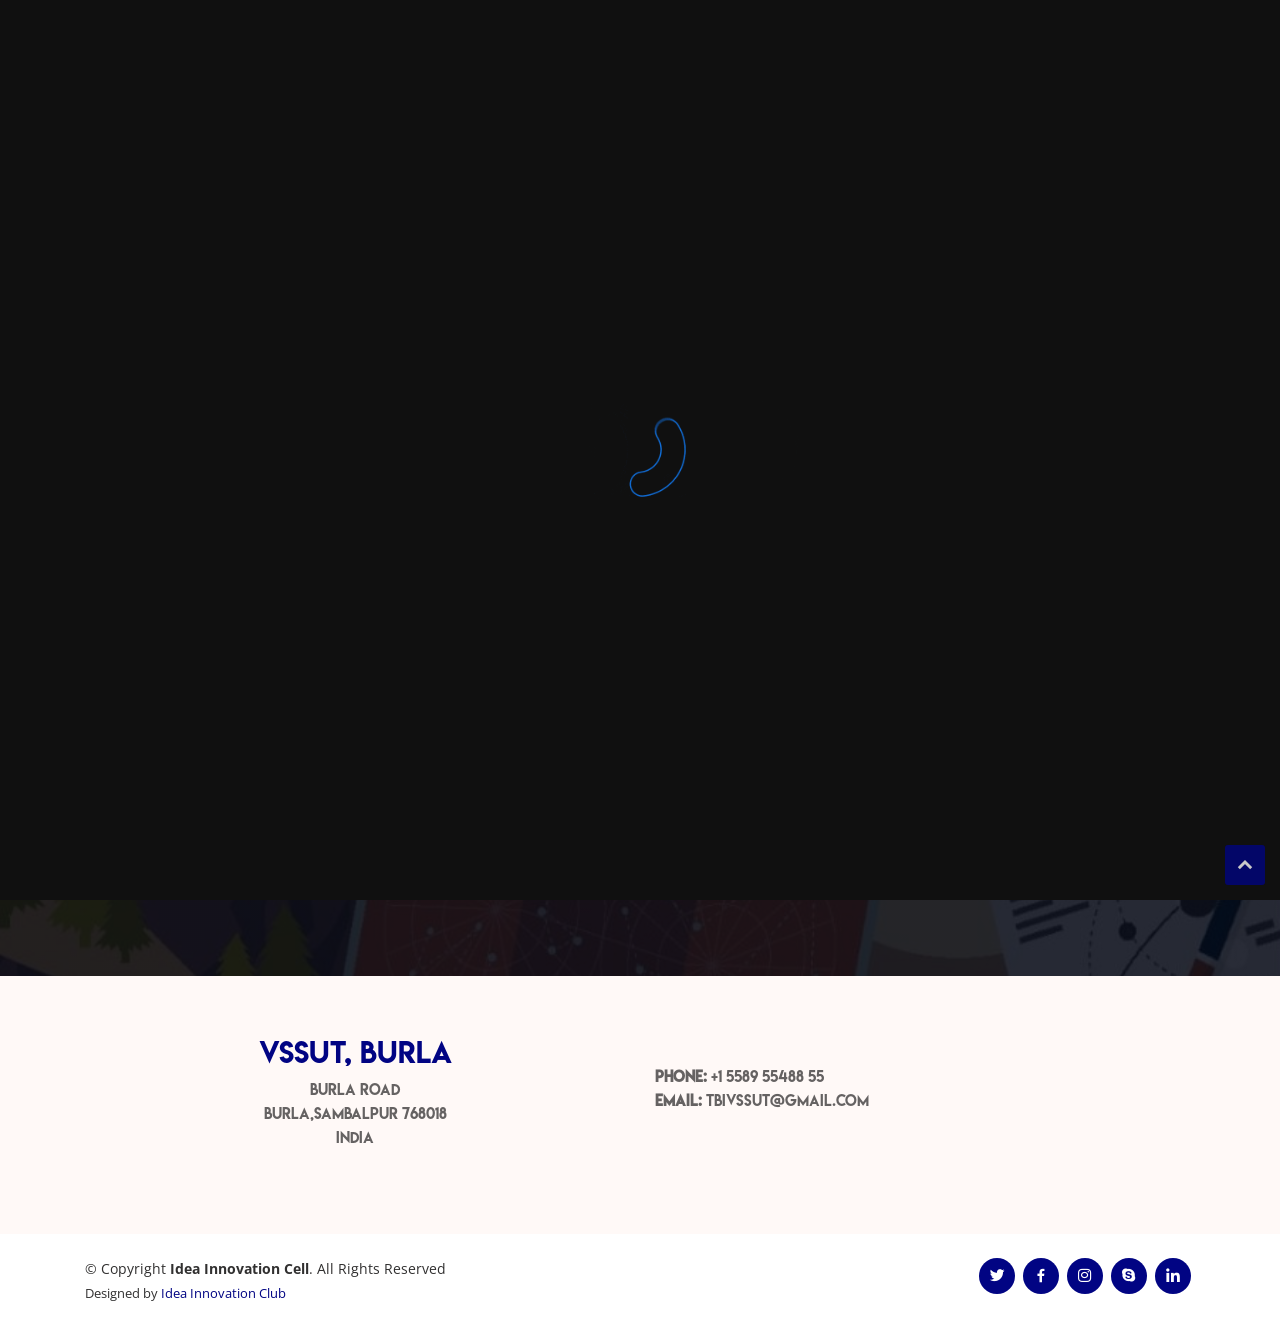
==== others/agro-tech.html @ 312ea9ba "progress 15%" ====
<!DOCTYPE html>
<html lang="en">

<head>
  <meta charset="utf-8">
  <meta content="width=device-width, initial-scale=1.0" name="viewport">

  <title>TBI VSSUT,Burla</title>
  <meta content="" name="description">
  <meta content="" name="keywords">

  <!-- Favicons -->
  <link href="../assets/img/favicon.png" rel="icon">
  <link href="../assets/img/favicon.png" rel="apple-touch-icon">

  <!-- Google Fonts -->
  <link
    href="https://fonts.googleapis.com/css?family=Open+Sans:300,300i,400,400i,600,600i,700,700i|Raleway:300,300i,400,400i,500,500i,600,600i,700,700i|Poppins:300,300i,400,400i,500,500i,600,600i,700,700i"
    rel="stylesheet">

  <!-- Vendor CSS Files -->
  <link href="../assets/vendor/font-awesome/css/font-awesome.min.css" rel="stylesheet">
  <link href="../assets/vendor/bootstrap/css/bootstrap.min.css" rel="stylesheet">
  <link href="../assets/vendor/icofont/icofont.min.css" rel="stylesheet">
  <link href="../assets/vendor/boxicons/css/boxicons.min.css" rel="stylesheet">
  <link href="../assets/vendor/venobox/venobox.css" rel="stylesheet">
  <link href="../assets/vendor/owl.carousel/assets/owl.carousel.min.css" rel="stylesheet">
  <link href="../assets/vendor/aos/aos.css" rel="stylesheet">
  <link href="../loader/css/style.css" rel="stylesheet">

  <!-- Template Main CSS File -->
  <link href="../assets/css/style.css" rel="stylesheet">
  <script>
    window.onload = function () {
      setTimeout(rt, 3000);

      function rt() {
        var tyui = document.getElementById("preloader");
        tyui.style.display = "none";
      }
    }
  </script>
  <style>
    #intro {
      background:linear-gradient(rgba(0, 0, 0, 0.7),rgba(0, 0, 0, 0.7)), url(../assets/img/space.jpg) top center;
      background-size: cover;
    }
  </style>
</head>

<body>
  <div id="preloader" style="display: block;" class="contain">
    <img src="../loader/gif-preloader-11-min.gif"
      style="position: fixed;top: 50%;left: 50%;transform: translate(-50%,-50%);height: 250px;width: 334px"
      class="img-fluid">
  </div>

  <!-- ======= Top Bar ======= -->
  <section id="topbar" class="d-none d-lg-block">
    <div class="container d-flex">
      <div class="contact-info mr-auto">
        <img src="../assets/img/WhatsApp%20Image%202020-09-19%20at%2010.02.35.jpeg">
      </div>
      <div class="cta">
        <img src="../assets/img/WhatsApp%20Image%202020-09-19%20at%2010.02.36.jpeg" style="width: 80px;height: 80px;">
      </div>
    </div>
  </section>
  <!-- ======= Header ======= -->
  <header id="header">
    <div class="container d-flex">

      <div class="logo mr-auto">
        <h1 class="text-light"><a href="index.html"><span>TBI, VSSUT ASSIST</span></a></h1>
        <!-- Uncomment below if you prefer to use an image logo -->
        <!-- <a href="index.html"><img src="assets/img/logo.png" alt="" class="img-fluid"></a>-->
      </div>

      <nav class="nav-menu d-none d-lg-block">
        <ul>
          <li class="active"><a href="index.html">Home</a></li>
          <li><a href="#about">About</a></li>
          <li><a href="#startups">Start&#45;Ups</a></li>
          <li><a href="#partners">Partners</a></li>
          <li><a href="#team">Team</a></li>
          <!--          <li><a href="blog.html">Activities</a></li>-->
          <li class="drop-down"><a href="">Projects</a>
            <ul>
              <li><a href="./others/agro-tech.html">Agro&#45;tech</a></li>
              <li><a href="./others/healthcare.html">Healthcare</a></li>
              <li><a href="./others/iot.html">IoT</a></li>
              <li><a href="./others/space.html">Space</a></li>
            </ul>
          </li>
          <li class="drop-down"><a href="">Labs</a>
            <ul>
              <li><a href="./others/bio-process.html">Bio-Process Lab</a></li>
              <li><a href="./others/R&T_lab.html">R&D Lab</a></li>
            </ul>
          </li>
          <li style="background-color: #ff4500;transform: translateX(50%);"><a href="#contact">Contact</a></li>

        </ul>
      </nav><!-- .nav-menu -->

    </div>
  </header><!-- End Header -->

  <section id="intro">
    <div class="intro-container" data-aos="zoom-in" data-aos-delay="100">
      <img src="../assets/img/WhatsApp%20Image%202020-09-19%20at%2010.02.35.jpeg">
      <img src="../assets/img/WhatsApp%20Image%202020-09-19%20at%2010.02.36.jpeg">
    </div>
  </section><!-- End Intro Section -->







  <!-- ======= Footer ======= -->
  <footer id="footer">

    <div class="footer-top">
      <div class="container">
        <div class="row">

          <div class="col-lg-6 col-md-6 footer-contact" style="text-align: center;justify-content: center;">
            <a href="https://www.vssut.ac.in">
              <h3 style="color: #010483;">VSSUT, Burla</h3>
            </a>
            <p>
              Burla Road <br>
              Burla,Sambalpur 768018<br>
              India <br><br>
            </p>
          </div>
          <div class="col-lg-3 col-md-6 footer-contact">
            <a>
              <h3></h3>
            </a><br>
            <p>
              <strong>Phone:</strong> +1 5589 55488 55<br>
              <strong>Email:</strong> tbivssut@gmail.com<br>
            </p>
          </div>
        </div>
      </div>
    </div>

    <div class="container d-lg-flex py-4">

      <div class="mr-lg-auto text-center text-lg-left">
        <div class="copyright">
          &copy; Copyright <strong><span>Idea Innovation Cell</span></strong>. All Rights Reserved
        </div>
        <div class="credits">
          Designed by <a href="https://iic-vssut.org/" style="color: #010483;">Idea Innovation Club</a>
        </div>
      </div>
      <div class="social-links text-center text-lg-right pt-3 pt-lg-0">
        <a href="#" class="twitter"><i class="bx bxl-twitter"></i></a>
        <a href="#" class="facebook"><i class="bx bxl-facebook"></i></a>
        <a href="#" class="instagram"><i class="bx bxl-instagram"></i></a>
        <a href="#" class="google-plus"><i class="bx bxl-skype"></i></a>
        <a href="#" class="linkedin"><i class="bx bxl-linkedin"></i></a>
      </div>
    </div>
  </footer><!-- End Footer -->

  <a href="#" class="back-to-top"><i class="icofont-simple-up"></i></a>

  <!-- Vendor JS Files -->
  <script src="../assets/vendor/jquery/jquery.min.js"></script>
  <script src="../assets/vendor/bootstrap/js/bootstrap.bundle.min.js"></script>
  <script src="../assets/vendor/jquery.easing/jquery.easing.min.js"></script>
  <script src="../assets/vendor/php-email-form/validate.js"></script>
  <script src="../assets/vendor/waypoints/jquery.waypoints.min.js"></script>
  <script src="../assets/vendor/counterup/counterup.min.js"></script>
  <!--
  <script>jQuery(document).ready(function(){
    $('.counter').counterUp({delay:10,
    time:1000});
    ]);</script>
-->
  <script>
    // jQuery counterUp (used in Facts section)
    $('[data-toggle="counter-up"]').counterUp({
      delay: 10,
      time: 1000
    });
  </script>
  <script src="../assets/vendor/jquery-sticky/jquery.sticky.js"></script>
  <script src="../assets/vendor/venobox/venobox.min.js"></script>
  <script src="../assets/vendor/owl.carousel/owl.carousel.min.js"></script>
  <script src="../assets/vendor/isotope-layout/isotope.pkgd.min.js"></script>
  <script src="../assets/vendor/aos/aos.js"></script>

  <!-- Template Main JS File -->
  <script src="../assets/js/main.js"></script>
  <!--<script data-cfasync="false" type="text/javascript" src="form-submission-handler.js"></script>-->
</body>

</html>
---- assets/vendor/venobox/venobox.css ----
/* ------ venobox.css --------*/
.vbox-overlay *, .vbox-overlay *:before, .vbox-overlay *:after{
    -webkit-backface-visibility: hidden;
    -webkit-box-sizing:border-box;
    -moz-box-sizing:border-box;
    box-sizing:border-box;
}
.vbox-overlay * { 
    -webkit-backface-visibility: visible;
    backface-visibility: visible;
}
.vbox-overlay{
    display: -webkit-flex;
    display: flex;
    -webkit-flex-direction: column;
    flex-direction: column;
    -webkit-justify-content: center;
    justify-content: center;
    -webkit-align-items: center;
    align-items: center;
    position: fixed;
    left: 0;
    top: 0;
    bottom: 0;
    right: 0;
    z-index: 999999;
}

/* ----- navigation ----- */
.vbox-title{
    width: 100%;
    height: 40px;
    float: left;
    text-align: center;
    line-height: 28px;
    font-size: 12px;
    padding: 6px 50px;
    overflow: hidden;
    position: fixed;
    display: none;
    left: 0;
    z-index: 89;
}
.vbox-close{
    cursor: pointer;
    position: fixed;
    top: -1px;
    right: 0;
    width: 50px;
    height: 40px;
    padding: 6px;
    display: block;
    background-position:10px center;
    overflow: hidden;
    font-size: 24px;
    line-height: 1;
    text-align: center;
    z-index: 99;
}
.vbox-left{
    cursor: pointer;
    position: fixed;
    left: 0;
    height: 40px;
    overflow: hidden;
    line-height: 28px;
    font-size: 12px;
    z-index: 99;
    display: flex;
    align-items:center;
}
.vbox-num{
    display: inline-block;
    margin: 6px 0 6px 15px;
}
/* ----- Social share ----- */
.vbox-share{
    line-height: 28px;
    font-size: 12px;
    overflow: hidden;
    position: fixed;
    left: 0;
    z-index: 98;
    display: flex;
    align-items:center;
    justify-content: center;
    width: 100%;
    text-align: center;
}
.vbox-share svg{
    max-height: 28px;
    width: 28px;
    z-index: 10;
    margin-left: 12px;
    margin-top: 6px;
    margin-bottom: 6px;
    vertical-align: middle;
}


/* ----- navigation ARROWS ----- */
.vbox-next, .vbox-prev{
    position: fixed;
    top: 50%;
    margin-top: -15px;
    overflow: hidden;
    cursor: pointer;
    display: block;
    width: 45px;
    height: 45px;
    z-index: 99;
}
.vbox-next span, .vbox-prev span{
    position: relative;
    width: 20px;
    height: 20px;
    border: 2px solid transparent;
    border-top-color: #B6B6B6;
    border-right-color: #B6B6B6;
    text-indent: -100px;
    position: absolute;
    top: 8px;
    display: block;
}
.vbox-prev{
    left: 15px;
}
.vbox-next{
    right: 15px;
}
.vbox-prev span{
    left: 10px;
    -ms-transform: rotate(-135deg);
    -webkit-transform: rotate(-135deg);
    transform: rotate(-135deg);
}
.vbox-next span{
    -ms-transform: rotate(45deg);
    -webkit-transform: rotate(45deg);
    transform: rotate(45deg);
    right: 10px;
}
/* ------- inline window ------ */
.vbox-inline{
    width: 420px;
    height: 315px;
    height: 70vh;
    padding: 10px;
    background: #fff;
    margin: 0 auto;
    overflow: auto;
    text-align: left;
}
/* ------- Video & iFrames window ------ */
.venoframe{
    max-width: 100%;
    width: 100%;
    border: none;
    width: 100%;
    height: 260px;
    height: 70vh;
}
.venoframe.vbvid{
    height: 260px;
}
@media (min-width: 768px) {
    .venoframe, .vbox-inline{
        width: 90%;
        height: 360px;
        height: 70vh;
    }
    .venoframe.vbvid{
        width: 640px;
        height: 360px;
    }
}
@media (min-width: 992px) {
    .venoframe, .vbox-inline{
        max-width: 1200px;
        width: 80%;
        height: 540px;
        height: 70vh;
    }
    .venoframe.vbvid{
        width: 960px;
        height: 540px;
    }
}
/* 
Please do NOT edit this part! 
or at least read this note: http://i.imgur.com/7C0ws9e.gif
*/
.vbox-open{
    overflow: hidden;
}
.vbox-container{
    position: absolute;
    left: 0;
    right: 0;
    top: 0;
    bottom: 0;
    overflow-x: hidden;
    overflow-y: scroll;
    overflow-scrolling: touch;
    -webkit-overflow-scrolling: touch;
    z-index: 20;
    max-height: 100%;

}

.vbox-content{
    text-align: center;
    float: left;
    width: 100%;
    position: relative;
    overflow: hidden;
    padding: 20px 4%;
}
.vbox-container img{
    max-width: 100%;
    height: auto;
}
.vbox-figlio{
    box-shadow: 0 0 12px rgba(0,0,0,0.19), 0 6px 6px rgba(0,0,0,0.23);
    max-width: 100%;
    text-align: initial;
}
img.vbox-figlio{
    -webkit-user-select: none;
-khtml-user-select: none;
-moz-user-select: none;
-o-user-select: none;
user-select: none;
}
.vbox-content.swipe-left{
    margin-left: -200px !important;
}
.vbox-content.swipe-right{
    margin-left: 200px !important;
}
.vbox-animated{
    webkit-transition: margin 300ms ease-out;
    transition: margin 300ms ease-out;
}

/* ---------- preloader ----------
 * SPINKIT 
 * http://tobiasahlin.com/spinkit/
-------------------------------- */
.sk-double-bounce,.sk-rotating-plane{width:40px;height:40px;margin:40px auto}.sk-rotating-plane{background-color:#333;-webkit-animation:sk-rotatePlane 1.2s infinite ease-in-out;animation:sk-rotatePlane 1.2s infinite ease-in-out}@-webkit-keyframes sk-rotatePlane{0%{-webkit-transform:perspective(120px) rotateX(0) rotateY(0);transform:perspective(120px) rotateX(0) rotateY(0)}50%{-webkit-transform:perspective(120px) rotateX(-180.1deg) rotateY(0);transform:perspective(120px) rotateX(-180.1deg) rotateY(0)}100%{-webkit-transform:perspective(120px) rotateX(-180deg) rotateY(-179.9deg);transform:perspective(120px) rotateX(-180deg) rotateY(-179.9deg)}}@keyframes sk-rotatePlane{0%{-webkit-transform:perspective(120px) rotateX(0) rotateY(0);transform:perspective(120px) rotateX(0) rotateY(0)}50%{-webkit-transform:perspective(120px) rotateX(-180.1deg) rotateY(0);transform:perspective(120px) rotateX(-180.1deg) rotateY(0)}100%{-webkit-transform:perspective(120px) rotateX(-180deg) rotateY(-179.9deg);transform:perspective(120px) rotateX(-180deg) rotateY(-179.9deg)}}.sk-double-bounce{position:relative}.sk-double-bounce .sk-child{width:100%;height:100%;border-radius:50%;background-color:#333;opacity:.6;position:absolute;top:0;left:0;-webkit-animation:sk-doubleBounce 2s infinite ease-in-out;animation:sk-doubleBounce 2s infinite ease-in-out}.sk-chasing-dots .sk-child,.sk-spinner-pulse,.sk-three-bounce .sk-child{background-color:#333;border-radius:100%}.sk-double-bounce .sk-double-bounce2{-webkit-animation-delay:-1s;animation-delay:-1s}@-webkit-keyframes sk-doubleBounce{0%,100%{-webkit-transform:scale(0);transform:scale(0)}50%{-webkit-transform:scale(1);transform:scale(1)}}@keyframes sk-doubleBounce{0%,100%{-webkit-transform:scale(0);transform:scale(0)}50%{-webkit-transform:scale(1);transform:scale(1)}}.sk-wave{margin:40px auto;width:50px;height:40px;text-align:center;font-size:10px}.sk-wave .sk-rect{background-color:#333;height:100%;width:6px;display:inline-block;-webkit-animation:sk-waveStretchDelay 1.2s infinite ease-in-out;animation:sk-waveStretchDelay 1.2s infinite ease-in-out}.sk-wave .sk-rect1{-webkit-animation-delay:-1.2s;animation-delay:-1.2s}.sk-wave .sk-rect2{-webkit-animation-delay:-1.1s;animation-delay:-1.1s}.sk-wave .sk-rect3{-webkit-animation-delay:-1s;animation-delay:-1s}.sk-wave .sk-rect4{-webkit-animation-delay:-.9s;animation-delay:-.9s}.sk-wave .sk-rect5{-webkit-animation-delay:-.8s;animation-delay:-.8s}@-webkit-keyframes sk-waveStretchDelay{0%,100%,40%{-webkit-transform:scaleY(.4);transform:scaleY(.4)}20%{-webkit-transform:scaleY(1);transform:scaleY(1)}}@keyframes sk-waveStretchDelay{0%,100%,40%{-webkit-transform:scaleY(.4);transform:scaleY(.4)}20%{-webkit-transform:scaleY(1);transform:scaleY(1)}}.sk-wandering-cubes{margin:40px auto;width:40px;height:40px;position:relative}.sk-wandering-cubes .sk-cube{background-color:#333;width:10px;height:10px;position:absolute;top:0;left:0;-webkit-animation:sk-wanderingCube 1.8s ease-in-out -1.8s infinite both;animation:sk-wanderingCube 1.8s ease-in-out -1.8s infinite both}.sk-chasing-dots,.sk-spinner-pulse{width:40px;height:40px;margin:40px auto}.sk-wandering-cubes .sk-cube2{-webkit-animation-delay:-.9s;animation-delay:-.9s}@-webkit-keyframes sk-wanderingCube{0%{-webkit-transform:rotate(0);transform:rotate(0)}25%{-webkit-transform:translateX(30px) rotate(-90deg) scale(.5);transform:translateX(30px) rotate(-90deg) scale(.5)}50%{-webkit-transform:translateX(30px) translateY(30px) rotate(-179deg);transform:translateX(30px) translateY(30px) rotate(-179deg)}50.1%{-webkit-transform:translateX(30px) translateY(30px) rotate(-180deg);transform:translateX(30px) translateY(30px) rotate(-180deg)}75%{-webkit-transform:translateX(0) translateY(30px) rotate(-270deg) scale(.5);transform:translateX(0) translateY(30px) rotate(-270deg) scale(.5)}100%{-webkit-transform:rotate(-360deg);transform:rotate(-360deg)}}@keyframes sk-wanderingCube{0%{-webkit-transform:rotate(0);transform:rotate(0)}25%{-webkit-transform:translateX(30px) rotate(-90deg) scale(.5);transform:translateX(30px) rotate(-90deg) scale(.5)}50%{-webkit-transform:translateX(30px) translateY(30px) rotate(-179deg);transform:translateX(30px) translateY(30px) rotate(-179deg)}50.1%{-webkit-transform:translateX(30px) translateY(30px) rotate(-180deg);transform:translateX(30px) translateY(30px) rotate(-180deg)}75%{-webkit-transform:translateX(0) translateY(30px) rotate(-270deg) scale(.5);transform:translateX(0) translateY(30px) rotate(-270deg) scale(.5)}100%{-webkit-transform:rotate(-360deg);transform:rotate(-360deg)}}.sk-spinner-pulse{-webkit-animation:sk-pulseScaleOut 1s infinite ease-in-out;animation:sk-pulseScaleOut 1s infinite ease-in-out}@-webkit-keyframes sk-pulseScaleOut{0%{-webkit-transform:scale(0);transform:scale(0)}100%{-webkit-transform:scale(1);transform:scale(1);opacity:0}}@keyframes sk-pulseScaleOut{0%{-webkit-transform:scale(0);transform:scale(0)}100%{-webkit-transform:scale(1);transform:scale(1);opacity:0}}.sk-chasing-dots{position:relative;text-align:center;-webkit-animation:sk-chasingDotsRotate 2s infinite linear;animation:sk-chasingDotsRotate 2s infinite linear}.sk-chasing-dots .sk-child{width:60%;height:60%;display:inline-block;position:absolute;top:0;-webkit-animation:sk-chasingDotsBounce 2s infinite ease-in-out;animation:sk-chasingDotsBounce 2s infinite ease-in-out}.sk-chasing-dots .sk-dot2{top:auto;bottom:0;-webkit-animation-delay:-1s;animation-delay:-1s}@-webkit-keyframes sk-chasingDotsRotate{100%{-webkit-transform:rotate(360deg);transform:rotate(360deg)}}@keyframes sk-chasingDotsRotate{100%{-webkit-transform:rotate(360deg);transform:rotate(360deg)}}@-webkit-keyframes sk-chasingDotsBounce{0%,100%{-webkit-transform:scale(0);transform:scale(0)}50%{-webkit-transform:scale(1);transform:scale(1)}}@keyframes sk-chasingDotsBounce{0%,100%{-webkit-transform:scale(0);transform:scale(0)}50%{-webkit-transform:scale(1);transform:scale(1)}}.sk-three-bounce{margin:40px auto;width:80px;text-align:center}.sk-three-bounce .sk-child{width:20px;height:20px;display:inline-block;-webkit-animation:sk-three-bounce 1.4s ease-in-out 0s infinite both;animation:sk-three-bounce 1.4s ease-in-out 0s infinite both}.sk-circle .sk-child:before,.sk-fading-circle .sk-circle:before{display:block;border-radius:100%;content:'';background-color:#333}.sk-three-bounce .sk-bounce1{-webkit-animation-delay:-.32s;animation-delay:-.32s}.sk-three-bounce .sk-bounce2{-webkit-animation-delay:-.16s;animation-delay:-.16s}@-webkit-keyframes sk-three-bounce{0%,100%,80%{-webkit-transform:scale(0);transform:scale(0)}40%{-webkit-transform:scale(1);transform:scale(1)}}@keyframes sk-three-bounce{0%,100%,80%{-webkit-transform:scale(0);transform:scale(0)}40%{-webkit-transform:scale(1);transform:scale(1)}}.sk-circle{margin:40px auto;width:40px;height:40px;position:relative}.sk-circle .sk-child{width:100%;height:100%;position:absolute;left:0;top:0}.sk-circle .sk-child:before{margin:0 auto;width:15%;height:15%;-webkit-animation:sk-circleBounceDelay 1.2s infinite ease-in-out both;animation:sk-circleBounceDelay 1.2s infinite ease-in-out both}.sk-circle .sk-circle2{-webkit-transform:rotate(30deg);-ms-transform:rotate(30deg);transform:rotate(30deg)}.sk-circle .sk-circle3{-webkit-transform:rotate(60deg);-ms-transform:rotate(60deg);transform:rotate(60deg)}.sk-circle .sk-circle4{-webkit-transform:rotate(90deg);-ms-transform:rotate(90deg);transform:rotate(90deg)}.sk-circle .sk-circle5{-webkit-transform:rotate(120deg);-ms-transform:rotate(120deg);transform:rotate(120deg)}.sk-circle .sk-circle6{-webkit-transform:rotate(150deg);-ms-transform:rotate(150deg);transform:rotate(150deg)}.sk-circle .sk-circle7{-webkit-transform:rotate(180deg);-ms-transform:rotate(180deg);transform:rotate(180deg)}.sk-circle .sk-circle8{-webkit-transform:rotate(210deg);-ms-transform:rotate(210deg);transform:rotate(210deg)}.sk-circle .sk-circle9{-webkit-transform:rotate(240deg);-ms-transform:rotate(240deg);transform:rotate(240deg)}.sk-circle .sk-circle10{-webkit-transform:rotate(270deg);-ms-transform:rotate(270deg);transform:rotate(270deg)}.sk-circle .sk-circle11{-webkit-transform:rotate(300deg);-ms-transform:rotate(300deg);transform:rotate(300deg)}.sk-circle .sk-circle12{-webkit-transform:rotate(330deg);-ms-transform:rotate(330deg);transform:rotate(330deg)}.sk-circle .sk-circle2:before{-webkit-animation-delay:-1.1s;animation-delay:-1.1s}.sk-circle .sk-circle3:before{-webkit-animation-delay:-1s;animation-delay:-1s}.sk-circle .sk-circle4:before{-webkit-animation-delay:-.9s;animation-delay:-.9s}.sk-circle .sk-circle5:before{-webkit-animation-delay:-.8s;animation-delay:-.8s}.sk-circle .sk-circle6:before{-webkit-animation-delay:-.7s;animation-delay:-.7s}.sk-circle .sk-circle7:before{-webkit-animation-delay:-.6s;animation-delay:-.6s}.sk-circle .sk-circle8:before{-webkit-animation-delay:-.5s;animation-delay:-.5s}.sk-circle .sk-circle9:before{-webkit-animation-delay:-.4s;animation-delay:-.4s}.sk-circle .sk-circle10:before{-webkit-animation-delay:-.3s;animation-delay:-.3s}.sk-circle .sk-circle11:before{-webkit-animation-delay:-.2s;animation-delay:-.2s}.sk-circle .sk-circle12:before{-webkit-animation-delay:-.1s;animation-delay:-.1s}@-webkit-keyframes sk-circleBounceDelay{0%,100%,80%{-webkit-transform:scale(0);transform:scale(0)}40%{-webkit-transform:scale(1);transform:scale(1)}}@keyframes sk-circleBounceDelay{0%,100%,80%{-webkit-transform:scale(0);transform:scale(0)}40%{-webkit-transform:scale(1);transform:scale(1)}}.sk-cube-grid{width:40px;height:40px;margin:40px auto}.sk-cube-grid .sk-cube{width:33.33%;height:33.33%;background-color:#333;float:left;-webkit-animation:sk-cubeGridScaleDelay 1.3s infinite ease-in-out;animation:sk-cubeGridScaleDelay 1.3s infinite ease-in-out}.sk-cube-grid .sk-cube1{-webkit-animation-delay:.2s;animation-delay:.2s}.sk-cube-grid .sk-cube2{-webkit-animation-delay:.3s;animation-delay:.3s}.sk-cube-grid .sk-cube3{-webkit-animation-delay:.4s;animation-delay:.4s}.sk-cube-grid .sk-cube4{-webkit-animation-delay:.1s;animation-delay:.1s}.sk-cube-grid .sk-cube5{-webkit-animation-delay:.2s;animation-delay:.2s}.sk-cube-grid .sk-cube6{-webkit-animation-delay:.3s;animation-delay:.3s}.sk-cube-grid .sk-cube7{-webkit-animation-delay:0ms;animation-delay:0ms}.sk-cube-grid .sk-cube8{-webkit-animation-delay:.1s;animation-delay:.1s}.sk-cube-grid .sk-cube9{-webkit-animation-delay:.2s;animation-delay:.2s}@-webkit-keyframes sk-cubeGridScaleDelay{0%,100%,70%{-webkit-transform:scale3D(1,1,1);transform:scale3D(1,1,1)}35%{-webkit-transform:scale3D(0,0,1);transform:scale3D(0,0,1)}}@keyframes sk-cubeGridScaleDelay{0%,100%,70%{-webkit-transform:scale3D(1,1,1);transform:scale3D(1,1,1)}35%{-webkit-transform:scale3D(0,0,1);transform:scale3D(0,0,1)}}.sk-fading-circle{margin:40px auto;width:40px;height:40px;position:relative}.sk-fading-circle .sk-circle{width:100%;height:100%;position:absolute;left:0;top:0}.sk-fading-circle .sk-circle:before{margin:0 auto;width:15%;height:15%;-webkit-animation:sk-circleFadeDelay 1.2s infinite ease-in-out both;animation:sk-circleFadeDelay 1.2s infinite ease-in-out both}.sk-fading-circle .sk-circle2{-webkit-transform:rotate(30deg);-ms-transform:rotate(30deg);transform:rotate(30deg)}.sk-fading-circle .sk-circle3{-webkit-transform:rotate(60deg);-ms-transform:rotate(60deg);transform:rotate(60deg)}.sk-fading-circle .sk-circle4{-webkit-transform:rotate(90deg);-ms-transform:rotate(90deg);transform:rotate(90deg)}.sk-fading-circle .sk-circle5{-webkit-transform:rotate(120deg);-ms-transform:rotate(120deg);transform:rotate(120deg)}.sk-fading-circle .sk-circle6{-webkit-transform:rotate(150deg);-ms-transform:rotate(150deg);transform:rotate(150deg)}.sk-fading-circle .sk-circle7{-webkit-transform:rotate(180deg);-ms-transform:rotate(180deg);transform:rotate(180deg)}.sk-fading-circle .sk-circle8{-webkit-transform:rotate(210deg);-ms-transform:rotate(210deg);transform:rotate(210deg)}.sk-fading-circle .sk-circle9{-webkit-transform:rotate(240deg);-ms-transform:rotate(240deg);transform:rotate(240deg)}.sk-fading-circle .sk-circle10{-webkit-transform:rotate(270deg);-ms-transform:rotate(270deg);transform:rotate(270deg)}.sk-fading-circle .sk-circle11{-webkit-transform:rotate(300deg);-ms-transform:rotate(300deg);transform:rotate(300deg)}.sk-fading-circle .sk-circle12{-webkit-transform:rotate(330deg);-ms-transform:rotate(330deg);transform:rotate(330deg)}.sk-fading-circle .sk-circle2:before{-webkit-animation-delay:-1.1s;animation-delay:-1.1s}.sk-fading-circle .sk-circle3:before{-webkit-animation-delay:-1s;animation-delay:-1s}.sk-fading-circle .sk-circle4:before{-webkit-animation-delay:-.9s;animation-delay:-.9s}.sk-fading-circle .sk-circle5:before{-webkit-animation-delay:-.8s;animation-delay:-.8s}.sk-fading-circle .sk-circle6:before{-webkit-animation-delay:-.7s;animation-delay:-.7s}.sk-fading-circle .sk-circle7:before{-webkit-animation-delay:-.6s;animation-delay:-.6s}.sk-fading-circle .sk-circle8:before{-webkit-animation-delay:-.5s;animation-delay:-.5s}.sk-fading-circle .sk-circle9:before{-webkit-animation-delay:-.4s;animation-delay:-.4s}.sk-fading-circle .sk-circle10:before{-webkit-animation-delay:-.3s;animation-delay:-.3s}.sk-fading-circle .sk-circle11:before{-webkit-animation-delay:-.2s;animation-delay:-.2s}.sk-fading-circle .sk-circle12:before{-webkit-animation-delay:-.1s;animation-delay:-.1s}@-webkit-keyframes sk-circleFadeDelay{0%,100%,39%{opacity:0}40%{opacity:1}}@keyframes sk-circleFadeDelay{0%,100%,39%{opacity:0}40%{opacity:1}}.sk-folding-cube{margin:40px auto;width:40px;height:40px;position:relative;-webkit-transform:rotateZ(45deg);transform:rotateZ(45deg)}.sk-folding-cube .sk-cube{float:left;width:50%;height:50%;position:relative;-webkit-transform:scale(1.1);-ms-transform:scale(1.1);transform:scale(1.1)}.sk-folding-cube .sk-cube:before{content:'';position:absolute;top:0;left:0;width:100%;height:100%;background-color:#333;-webkit-animation:sk-foldCubeAngle 2.4s infinite linear both;animation:sk-foldCubeAngle 2.4s infinite linear both;-webkit-transform-origin:100% 100%;-ms-transform-origin:100% 100%;transform-origin:100% 100%}.sk-folding-cube .sk-cube2{-webkit-transform:scale(1.1) rotateZ(90deg);transform:scale(1.1) rotateZ(90deg)}.sk-folding-cube .sk-cube3{-webkit-transform:scale(1.1) rotateZ(180deg);transform:scale(1.1) rotateZ(180deg)}.sk-folding-cube .sk-cube4{-webkit-transform:scale(1.1) rotateZ(270deg);transform:scale(1.1) rotateZ(270deg)}.sk-folding-cube .sk-cube2:before{-webkit-animation-delay:.3s;animation-delay:.3s}.sk-folding-cube .sk-cube3:before{-webkit-animation-delay:.6s;animation-delay:.6s}.sk-folding-cube .sk-cube4:before{-webkit-animation-delay:.9s;animation-delay:.9s}@-webkit-keyframes sk-foldCubeAngle{0%,10%{-webkit-transform:perspective(140px) rotateX(-180deg);transform:perspective(140px) rotateX(-180deg);opacity:0}25%,75%{-webkit-transform:perspective(140px) rotateX(0);transform:perspective(140px) rotateX(0);opacity:1}100%,90%{-webkit-transform:perspective(140px) rotateY(180deg);transform:perspective(140px) rotateY(180deg);opacity:0}}@keyframes sk-foldCubeAngle{0%,10%{-webkit-transform:perspective(140px) rotateX(-180deg);transform:perspective(140px) rotateX(-180deg);opacity:0}25%,75%{-webkit-transform:perspective(140px) rotateX(0);transform:perspective(140px) rotateX(0);opacity:1}100%,90%{-webkit-transform:perspective(140px) rotateY(180deg);transform:perspective(140px) rotateY(180deg);opacity:0}}
---- loader/css/style.css ----
#preloader{position:fixed;top:0;left:0;right:0;bottom:0;z-index:9999;overflow:hidden;background:#101010;}
---- assets/css/style.css ----
/*--------------------------------------------------------------
# General
--------------------------------------------------------------*/
@font-face {
    src: url(../fonts/LemonMilk.otf);
    font-family: lem;
}
@font-face {
    src: url(../fonts/Helvetica.ttf);
    font-family: hel;
}
body {
  font-family: "Open Sans", sans-serif;
  color: #313030;
}

a {
  color: #1e90ff;
}

a:hover {
  color: #ff7e54;
  text-decoration: none;
}

h1, h2, h3, h4, h5, h6 {
  font-family: lem, sans-serif;
}

/*--------------------------------------------------------------
# Back to top button
--------------------------------------------------------------*/
.back-to-top {
  position: fixed;
  display: none;
  width: 40px;
  height: 40px;
  border-radius: 3px;
  right: 15px;
  bottom: 15px;
  background: #010483;
  color: #fff;
  transition: display 0.5s ease-in-out;
  z-index: 99999;
}

.back-to-top i {
  font-size: 24px;
  position: absolute;
  top: 8px;
  left: 8px;
}

.back-to-top:hover {
  color: #fff;
  background: #ff774a;
  transition: background 0.2s ease-in-out;
}

/*--------------------------------------------------------------
# Top Bar
--------------------------------------------------------------*/
#topbar {
  background: ;
  font-size: 14px;
  padding: 0;
  color: rgba(255, 255, 255, 0.8);
}
#topbar::before {
    content: '';
    position: absolute;
    top: 5px;
    bottom: 5px;
    left: 5px;
    right: 5px;
    background: #010483;
    z-index: -1;
    border-radius: 6px;
}
#topbar img:nth-child(1) {
    height: 60px;
    width: 120px;
    margin: 11px 0px;
    border-radius: 5px;
}
#topbar img:nth-child(2) {
    height: 60px;
    width: 60px;
    margin: 11px 0px;
    border-radius: 5px;
}
#topbar .contact-info ul {
  padding: 0;
  margin: 0;
  list-style: none;
}

#topbar .contact-info li {
  display: inline-block;
  padding: 8px 0;
}

#topbar .contact-info li + li {
  margin-left: 18px;
}

#topbar .contact-info a {
  color: rgba(255, 255, 255, 0.8);
  transition: 0.3s;
}

#topbar .contact-info a:hover {
  color: #fff;
}

#topbar .contact-info i {
  color: #1e90ff;
  padding-right: 4px;
}

#topbar .cta a {
  color: #fff;
  background: #1e90ff;
  padding: 8px 20px;
  display: inline-block;
  transition: 0.3s;
}

#topbar .cta a:hover {
  background: #ff6b3b;
}

/*--------------------------------------------------------------
# Header
--------------------------------------------------------------*/
#header {
  height: 64px;
  transition: all 0.5s;
  z-index: 997;
  transition: all 0.5s;
  padding: 10px 0;
  background: #fff;
}

#header.header-scrolled {
  box-shadow: 0px 0px 20px 0px rgba(0, 0, 0, 0.1);
}
#header .logo h1 {
  font-size: 1.7em;
  margin: 0;
  padding: 8px 0;
  line-height: 1;
  font-weight: 700;
  font-family: lem, sans-serif;
}
#header .logo h1 a, #header .logo h1 a:hover {
  color: #635551;
  text-decoration: none;
}

#header .logo img {
  padding: 0;
  margin: 0;
  max-height: 40px;
}
@media only screen and (max-width:800px){
#header .logo h1 {
    font-size: 1.2em;
    }
}
#main {
  z-index: 3;
}

/*--------------------------------------------------------------
# Navigation Menu
--------------------------------------------------------------*/
/* Desktop Navigation */
.nav-menu, .nav-menu * {
  margin: 0;
  padding: 0;
  list-style: none;
}

.nav-menu > ul > li {
  position: relative;
  white-space: nowrap;
  float: left;
}

.nav-menu a {
  display: block;
  position: relative;
  color: #635551;
  padding: 11px 15px;
  transition: 0.3s;
  font-size: 14px;
  font-family: hel, sans-serif;
}

.nav-menu a:hover, .nav-menu .active > a, .nav-menu li:hover > a {
  color: #1e90ff;
  text-decoration: none;
}

.nav-menu .drop-down ul {
  display: block;
  position: absolute;
  left: 0;
  top: calc(100% + 30px);
  z-index: 99;
  opacity: 0;
  visibility: hidden;
  padding: 10px 0;
  background: #fff;
  box-shadow: 0px 0px 30px rgba(127, 137, 161, 0.25);
  transition: ease all 0.3s;
  border-radius: 8px;
}

.nav-menu .drop-down:hover > ul {
  opacity: 1;
  top: 100%;
  visibility: visible;
}

.nav-menu .drop-down li {
  min-width: 180px;
  position: relative;
}

.nav-menu .drop-down ul a {
  padding: 10px 20px;
  font-size: 14px;
  font-weight: 500;
  text-transform: none;
  color: lightne(#473d3a, 10);
}

.nav-menu .drop-down ul a:hover, .nav-menu .drop-down ul .active > a, .nav-menu .drop-down ul li:hover > a {
  color: #1e90ff;
}

.nav-menu .drop-down > a:after {
  content: "\ea99";
  font-family: hel;
  padding-left: 5px;
}

.nav-menu .drop-down .drop-down ul {
  top: 0;
  left: calc(100% - 30px);
}

.nav-menu .drop-down .drop-down:hover > ul {
  opacity: 1;
  top: 0;
  left: 100%;
}

.nav-menu .drop-down .drop-down > a {
  padding-right: 35px;
}

.nav-menu .drop-down .drop-down > a:after {
  content: "\eaa0";
  font-family: hel;
  position: absolute;
  right: 15px;
}

@media (max-width: 1366px) {
  .nav-menu .drop-down .drop-down ul {
    left: -90%;
  }
  .nav-menu .drop-down .drop-down:hover > ul {
    left: -100%;
  }
  .nav-menu .drop-down .drop-down > a:after {
    content: "\ea9d";
  }
}

/* Mobile Navigation */
.mobile-nav-toggle {
  position: fixed;
  right: 15px;
  top: 20px;
  z-index: 9998;
  border: 0;
  background: none;
  font-size: 24px;
  transition: all 0.4s;
  outline: none !important;
  line-height: 1;
  cursor: pointer;
  text-align: right;
}

.mobile-nav-toggle i {
  color: #1e90ff;
}

.mobile-nav {
  position: fixed;
  top: 55px;
  right: 15px;
  bottom: 15px;
  left: 15px;
  z-index: 9999;
  overflow-y: auto;
  background: #fff;
  transition: ease-in-out 0.2s;
  opacity: 0;
  visibility: hidden;
  border-radius: 10px;
  padding: 10px 0;
}

.mobile-nav * {
  margin: 0;
  padding: 0;
  list-style: none;
}

.mobile-nav a {
  display: block;
  position: relative;
  color: #473d3a;
  padding: 10px 20px;
  font-weight: 500;
  outline: none;
}

.mobile-nav a:hover, .mobile-nav .active > a, .mobile-nav li:hover > a {
  color: #1e90ff;
  text-decoration: none;
}

.mobile-nav .drop-down > a:after {
  content: "\ea99";
  font-family: hel;
  padding-left: 10px;
  position: absolute;
  right: 15px;
}

.mobile-nav .active.drop-down > a:after {
  content: "\eaa1";
}

.mobile-nav .drop-down > a {
  padding-right: 35px;
}

.mobile-nav .drop-down ul {
  display: none;
  overflow: hidden;
}

.mobile-nav .drop-down li {
  padding-left: 20px;
}

.mobile-nav-overly {
  width: 100%;
  height: 100%;
  z-index: 9997;
  top: 0;
  left: 0;
  position: fixed;
  background: rgba(43, 37, 35, 0.6);
  overflow: hidden;
  display: none;
  transition: ease-in-out 0.2s;
}

.mobile-nav-active {
  overflow: hidden;
}

.mobile-nav-active .mobile-nav {
  opacity: 1;
  visibility: visible;
}

.mobile-nav-active .mobile-nav-toggle i {
  color: #fff;
}

/*--------------------------------------------------------------
# Hero Section
--------------------------------------------------------------*/
#hero {
  width: 100%;
  height: 60vh;
  background: url("../img/hero-bg.jpg") center center;
  background-size: cover;
  position: relative;
  z-index: 1;
  padding: 0;
  margin-bottom: -120px;
}

#hero:before {
  content: "";
  background: rgba(0, 0, 0, 0.4);
  position: absolute;
  bottom: 0;
  top: 0;
  left: 0;
  right: 0;
}

#hero .container {
  z-index: 2;
}

#hero h1 {
  margin: 0 0 10px 0;
  font-size: 48px;
  font-weight: 700;
  line-height: 56px;
  color: #fff;
}

#hero h2 {
  color: #eee;
  margin-bottom: 50px;
  font-size: 24px;
}

#hero .get-started-icon {
  font-size: 24px;
  background: #1e90ff;
  padding: 14px;
  color: #fff;
  border-radius: 50px;
  position: relative;
  z-index: 5;
  box-shadow: 10px 2px 15px rgba(0, 0, 0, 0.1);
}

#hero .btn-get-started {
  font-family: lem, sans-serif;
  font-weight: 400;
  font-size: 16px;
  letter-spacing: 1px;
  display: inline-block;
  transition: 0.5s;
  margin-left: -10px;
  padding: 8px 26px 8px 26px;
  color: #fff;
  background: #584b48;
  border-radius: 0 50px 50px 0;
  position: relative;
  z-index: 4;
}

#hero .btn-get-started:hover {
  background: #1e90ff;
}

@media (min-width: 1024px) {
  #hero {
    background-attachment: fixed;
  }
}

@media (max-width: 1024px), (max-height: 768px) {
  #hero {
    margin-bottom: -150px;
    height: 80vh;
  }
}

@media (max-width: 768px) {
  #hero {
    height: 80vh;
  }
  #hero h1 {
    font-size: 28px;
    line-height: 36px;
  }
  #hero h2 {
    font-size: 18px;
    line-height: 24px;
    margin-bottom: 30px;
  }
}

@media (max-height: 500px) {
  #hero {
    height: 100vh;
  }
}
        .social-media {
            position: fixed;
            left: 0;
            bottom: 20%;
            z-index: 200;
            display: flex;
            flex-wrap: wrap;
            flex-direction: column;
            width: 70px;
        }  
        .social-media a {
            padding: 11px;
            margin: 5px;
            justify-content: center;
            text-align: center;
            transition: 0.2s ease;
        }
        .social-media a:hover {
            background: #000;
        }
        .social-media i {
            color: #000;
        }
        .social-media a:hover i {
            color: aliceblue;
        }
        @media (max-width:800px) {
            .social-media {
                width: 30px;
            }
            .social-media a {
                text-align: left;
                padding:7px 2px;
                margin: 5px;
            }
        }
/*--------------------------------------------------------------
# Intro Section
--------------------------------------------------------------*/
#intro {
  width: 100%;
  height: 90vh;
  background: url(../img/IMG_4081-01.jpeg) top center;
  background-size: cover;
  overflow: hidden;
  position: relative;
}
#intro img {
    display: none;
    position: absolute;
    border-radius: 5px;
}
#intro img:nth-child(1) {
    top: -10%;
    left: 3%;
    max-height: 65px;
    width: auto;
}
#intro img:nth-child(2) {
    top: -10%;
    right: 3%;
    max-height: 65px;
    width: auto;
}
@media (max-width:800px) {
    #intro img {
        display: block;
    }
}
@media (min-width: 1024px) {
  #intro {
    background-attachment: fixed;
  }
}

#intro:before {
  content: "";
  background: rgba(6, 12, 34, 0.5);
  position: absolute;
  bottom: 0;
  top: 0;
  left: 0;
  right: 0;
}

#intro .intro-container {
  position: absolute;
  bottom: 0;
  left: 0;
  top: 90px;
  right: 0;
  display: flex;
  justify-content: center;
  align-items: center;
  flex-direction: column;
  text-align: center;
  padding: 0 15px;
}

@media (max-width: 991px) {
  #intro .intro-container {
    top: 70px;
  }
}

#intro h1 {
  color: #fff;
  font-family: "Raleway", sans-serif;
  font-size: 56px;
  font-weight: 600;
  text-transform: uppercase;
}

#intro h1 span {
  color: #010483;
}

@media (max-width: 991px) {
  #intro h1 {
    font-size: 34px;
  }
}

#intro p {
  color: #ebebeb;
  font-weight: 700;
  font-size: 20px;
}

@media (max-width: 991px) {
  #intro p {
    font-size: 16px;
  }
}

#intro .play-btn {
  width: 94px;
  height: 94px;
  background: radial-gradient(#010483 50%, rgba(101, 111, 150, 0.15) 52%);
  border-radius: 50%;
  display: block;
  position: relative;
  overflow: hidden;
}

#intro .play-btn::after {
  content: '';
  position: absolute;
  left: 50%;
  top: 50%;
  transform: translateX(-40%) translateY(-50%);
  width: 0;
  height: 0;
  border-top: 10px solid transparent;
  border-bottom: 10px solid transparent;
  border-left: 15px solid #fff;
  z-index: 100;
  transition: all 400ms cubic-bezier(0.55, 0.055, 0.675, 0.19);
}

#intro .play-btn:before {
  content: '';
  position: absolute;
  width: 120px;
  height: 120px;
  -webkit-animation-delay: 0s;
  animation-delay: 0s;
  -webkit-animation: pulsate-btn 2s;
  animation: pulsate-btn 2s;
  -webkit-animation-direction: forwards;
  animation-direction: forwards;
  -webkit-animation-iteration-count: infinite;
  animation-iteration-count: infinite;
  -webkit-animation-timing-function: steps;
  animation-timing-function: steps;
  opacity: 1;
  border-radius: 50%;
  border: 2px solid rgba(163, 163, 163, 0.4);
  top: -15%;
  left: -15%;
  background: rgba(198, 16, 0, 0);
}

#intro .play-btn:hover::after {
  border-left: 15px solid #010483;
  transform: scale(20);
}

#intro .play-btn:hover::before {
  content: '';
  position: absolute;
  left: 50%;
  top: 50%;
  transform: translateX(-40%) translateY(-50%);
  width: 0;
  height: 0;
  border: none;
  border-top: 10px solid transparent;
  border-bottom: 10px solid transparent;
  border-left: 15px solid #fff;
  z-index: 200;
  -webkit-animation: none;
  animation: none;
  border-radius: 0;
}

#intro .about-btn {
  font-family: "Raleway", sans-serif;
  font-weight: 500;
  font-size: 14px;
  letter-spacing: 1px;
  display: inline-block;
  padding: 12px 32px;
  border-radius: 50px;
  transition: 0.5s;
  line-height: 1;
  margin: 10px;
  color: #fff;
  -webkit-animation-delay: 0.8s;
  animation-delay: 0.8s;
  border: 2px solid #010483;
}

#intro .about-btn:hover {
  background: #010483;
  color: #fff;
}

@-webkit-keyframes pulsate-btn {
  0% {
    transform: scale(0.6, 0.6);
    opacity: 1;
  }
  100% {
    transform: scale(1, 1);
    opacity: 0;
  }
}

@keyframes pulsate-btn {
  0% {
    transform: scale(0.6, 0.6);
    opacity: 1;
  }
  100% {
    transform: scale(1, 1);
    opacity: 0;
  }
}
/*--------------------------------------------------------------
# Sections General
--------------------------------------------------------------*/
section {
  padding: 60px 0;
  overflow: hidden;
}

.section-bg {
  background-color: #fff9f7;
}
.section-title::before {
  content: '';
  position: absolute;
  display: block;
  width: 60px;
  height: 5px;
  background: #f82249;
  bottom: 0;
  left: calc(50% - 25px);
}
.section-title {
  text-align: center;
  padding-bottom: 3px;
  margin-bottom: 40px;
}

.section-title h2 {
  font-size: 32px;
  font-weight: 500;
  margin-bottom: 20px;
  padding-bottom: 20px;
  font-family: lem, sans-serif;
  color: #010483;
}

.section-title p {
  margin-bottom: 0;
}

/*--------------------------------------------------------------
# Breadcrumbs
--------------------------------------------------------------*/
.breadcrumbs {
  padding: 15px 0;
  background: #f4f2f2;
  margin-bottom: 40px;
}

.breadcrumbs h2 {
  font-size: 28px;
  font-weight: 500;
}

.breadcrumbs ol {
  display: flex;
  flex-wrap: wrap;
  list-style: none;
  padding: 0 0 10px 0;
  margin: 0;
  font-size: 14px;
}

.breadcrumbs ol li + li {
  padding-left: 10px;
}

.breadcrumbs ol li + li::before {
  display: inline-block;
  padding-right: 10px;
  color: #635551;
  content: "/";
}

/*--------------------------------------------------------------
# Why Us
--------------------------------------------------------------*/
@media (min-width:481px)
    {
        .why-us {
  padding: 0 0 30px 0;
  position: relative;
  z-index: 3;

}
        }
        @media (max-width:481px)
    {
        .why-us {
  padding: 0 0 30px 0;
  position: relative;
  z-index: 3;
    background-image: url(../img/wubg.png);
    background-repeat: no-repeat;
    background-attachment: fixed;
    background-size: contain;
}
        }
        


.why-us .content {
  padding: 30px;
  background: #1e90ff;
  border-radius: 4px;
  color: #fff;
}

.why-us .content h3 {
  font-weight: 700;
  font-size: 34px;
  margin-bottom: 30px;
}

.why-us .content p {
  margin-bottom: 25px;
}

.why-us .content .more-btn {
  display: inline-block;
  background: rgba(255, 255, 255, 0.2);
  padding: 6px 30px 8px 30px;
  color: #fff;
  border-radius: 50px;
  transition: all ease-in-out 0.4s;
}

.why-us .content .more-btn i {
  font-size: 14px;
}

.why-us .content .more-btn:hover {
  color: #1e90ff;
  background: #fff;
}

.why-us .icon-boxes .icon-box {
  text-align: center;
  border-radius: 10px;
  background: #fff;
  box-shadow: 0px 2px 15px rgba(0, 0, 0, 0.1);
  padding: 30px 20px;
  width: 100%;
}

.why-us .icon-boxes .icon-box i {
  font-size: 40px;
  color: #1e90ff;
  margin-bottom: 20px;
}

.why-us .icon-boxes .icon-box h4 {
  font-size: 20px;
  font-weight: 700;
  margin: 0 0 20px 0;
}

.why-us .icon-boxes .icon-box p {
  font-size: 15px;
  color: #716f6f;
}
/* Facts Section
--------------------------------*/
#facts {
  background: url("../img/facts-bg.jpg") center top no-repeat fixed;
  background-size: cover;
  padding: 60px 0 0 0;
  position: relative;
}

#facts::before {
  content: '';
  position: absolute;
  left: 0;
  right: 0;
  top: 0;
  bottom: 0;
  background: rgba(255, 255, 255, 0.88);
  z-index: 9;
}

#facts .container {
  position: relative;
  z-index: 10;
}

#facts .counters span {
  font-family: "Montserrat", sans-serif;
  font-weight: bold;
  font-size: 48px;
  display: block;
  color: #18d26e;
}

#facts .counters p {
  padding: 0;
  margin: 0 0 20px 0;
  font-family: "Montserrat", sans-serif;
  font-size: 14px;
  color: #111;
}

#facts .facts-img {
  text-align: center;
  padding-top: 30px;
}
/*--------------------------------------------------------------
# About
--------------------------------------------------------------*/
.about .icon-boxes h4 {
  font-size: 18px;
  color: #7f6d68;
  margin-bottom: 15px;
}

.about .icon-boxes h3 {
  font-size: 28px;
  font-weight: 700;
  color: #554945;
  margin-bottom: 15px;
}

.about .icon-box {
  margin-top: 40px;
}

.about .icon-box .icon {
  float: left;
  display: flex;
  align-items: center;
  justify-content: center;
  width: 64px;
  height: 64px;
  border: 2px solid #ffcbba;
  border-radius: 50px;
  transition: 0.5s;
  background: #fff;
}

.about .icon-box .icon i {
  color: #1e90ff;
  font-size: 32px;
}

.about .icon-box:hover .icon {
  background: #1e90ff;
  border-color: #1e90ff;
}

.about .icon-box:hover .icon i {
  color: #fff;
}

.about .icon-box .title {
  margin-left: 85px;
  font-weight: 700;
  margin-bottom: 10px;
  font-size: 18px;
}

.about .icon-box .title a {
  color: #343a40;
  transition: 0.3s;
}

.about .icon-box .title a:hover {
  color: #1e90ff;
}

.about .icon-box .description {
  margin-left: 85px;
  line-height: 24px;
  font-size: 14px;
}

.about .video-box {
  background: url("../img/about-img.jpg") center center no-repeat;
  background-size: cover;
  min-height: 500px;
}

.about .play-btn {
  width: 94px;
  height: 94px;
  background: radial-gradient(#1e90ff 50%, rgba(30, 144, 255, 0.35) 52%);
  border-radius: 50%;
  display: block;
  position: absolute;
  left: calc(50% - 47px);
  top: calc(50% - 47px);
  overflow: hidden;
}

.about .play-btn::after {
  content: '';
  position: absolute;
  left: 50%;
  top: 50%;
  transform: translateX(-40%) translateY(-50%);
  width: 0;
  height: 0;
  border-top: 10px solid transparent;
  border-bottom: 10px solid transparent;
  border-left: 15px solid #fff;
  z-index: 100;
  transition: all 400ms cubic-bezier(0.55, 0.055, 0.675, 0.19);
}

.about .play-btn::before {
  content: '';
  position: absolute;
  width: 120px;
  height: 120px;
  -webkit-animation-delay: 0s;
  animation-delay: 0s;
  -webkit-animation: pulsate-btn 2s;
  animation: pulsate-btn 2s;
  -webkit-animation-direction: forwards;
  animation-direction: forwards;
  -webkit-animation-iteration-count: infinite;
  animation-iteration-count: infinite;
  -webkit-animation-timing-function: steps;
  animation-timing-function: steps;
  opacity: 1;
  border-radius: 50%;
  border: 5px solid rgba(255, 88, 33, 0.7);
  top: -15%;
  left: -15%;
  background: rgba(198, 16, 0, 0);
}

.about .play-btn:hover::after {
  border-left: 15px solid #1e90ff;
  transform: scale(20);
}

.about .play-btn:hover::before {
  content: '';
  position: absolute;
  left: 50%;
  top: 50%;
  transform: translateX(-40%) translateY(-50%);
  width: 0;
  height: 0;
  border: none;
  border-top: 10px solid transparent;
  border-bottom: 10px solid transparent;
  border-left: 15px solid #fff;
  z-index: 200;
  -webkit-animation: none;
  animation: none;
  border-radius: 0;
}

@-webkit-keyframes pulsate-btn {
  0% {
    transform: scale(0.6, 0.6);
    opacity: 1;
  }
  100% {
    transform: scale(1, 1);
    opacity: 0;
  }
}

@keyframes pulsate-btn {
  0% {
    transform: scale(0.6, 0.6);
    opacity: 1;
  }
  100% {
    transform: scale(1, 1);
    opacity: 0;
  }
}

/*--------------------------------------------------------------
# Clients
--------------------------------------------------------------*/
.startups {
    display: flex;
    justify-content: center;
    align-content: center;
}
.startups .carousel-caption {
    color: #000;
    position: absolute;
    bottom: 0%;
}
.startups .carousel-item {
  display: flex;
  justify-content: center;
  align-items: center;
  height: 75vh;
  padding: 0 10px;
}

.startups .carousel-item img {
  max-height: 75vh;
  width: auto;
  margin: 40px;
  opacity: 0.8;
  cursor: pointer;
  transition: ease-in-out 0.3s;
  -webkit-filter: grayscale(90%);
  filter: grayscale(90%);
}
.startups .carousel-item img:hover {
  -webkit-filter: none;
  filter: none;
  opacity: 1;
}
@media(max-width:800px) {
    .startups .carousel-item {
        height: auto;
    }
    .startups .carousel-item img {
        height: auto;
    }  
}
.startups .owl-nav, .clients .owl-dots {
  margin-top: 5px;
  text-align: center;
}

.startups .owl-dot {
  display: inline-block;
  margin: 0 5px;
  width: 12px;
  height: 12px;
  border-radius: 50%;
  background-color: #ddd !important;
}

.startups .owl-dot.active {
  background-color: #1e90ff !important;
}
/*--------------------------------------------------------------
# partners
--------------------------------------------------------------*/
div.gallery {
    margin-top: 30px;
}

div.gallery ul {
    list-style-type: none;

}

/* animation */
div.gallery ul li, div.gallery li img {
    -webkit-transition: all 0.1s ease-in-out;
    -moz-transition: all 0.1s ease-in-out;
    -o-transition: all 0.1s ease-in-out;
    transition: all 0.1s ease-in-out;
}

div.gallery ul li {
    position: relative;
    float: left;
    width: 130px;
    height: 130px;
    margin: 18px 35px;
    padding: 5px;
    z-index: 0;
}
div.gallery ul li:hover {
    z-index: 5;
}

/* Image is position nicely under li */
div.gallery img {
    position: absolute;
    left: 0;
    top: 0;
    padding: 5px;
    max-width: 130px;
    background: transparent;
}


.row1, .row2, .row3 {
    width: 100%;
    display: flex;
    flex-direction: row;
    flex-wrap: wrap;
    justify-content: center;
}
@media only screen and (min-width: 499px) and (max-width: 1212px) {
    .wrapper {
        width: 500px;
    }
}

@media only screen and (max-width: 498px) {
    .wrapper {
        width: 300px;
    }

    div.gallery ul {
        list-style-type: none;
        margin: 0;
    }
}
/*--------------------------------------------------------------
# Services
--------------------------------------------------------------*/
.services .icon-box {
  padding: 50px 20px;
  margin-top: 35px;
  margin-bottom: 25px;
  text-align: center;
  height: 200px;
  position: relative;
  background: #fff;
  box-shadow: 0px 2px 15px rgba(0, 0, 0, 0.1);
}

.services .icon {
  position: absolute;
  top: -36px;
  left: calc(50% - 36px);
  transition: 0.2s;
  border-radius: 50%;
  border: 6px solid #fff;
  display: flex;
  justify-content: center;
  align-items: center;
  flex-direction: column;
  text-align: center;
  width: 72px;
  height: 72px;
  background: #1e90ff;
}

.services .icon i {
  color: #fff;
  font-size: 24px;
}

.services .title {
  font-weight: 700;
  margin-bottom: 15px;
  font-size: 18px;
  text-transform: uppercase;
}

.services .title a {
  color: #343a40;
}

.services .icon-box:hover .icon {
  background: #fff;
  border: 2px solid #1e90ff;
}

.services .icon-box:hover .icon i {
  color: #1e90ff;
}

.services .icon-box:hover .title a {
  color: #1e90ff;
}

.services .description {
  line-height: 24px;
  font-size: 14px;
}

.cards{
 box-shadow: 0px 2px 15px rgba(0, 0, 0, 0.3);
 padding: 0%;
 transition: all 0.5s;
}




.cards a{
  border: 1px solid #0f0d0c;
  border-radius: 100px;
  color: #0f0d0c;
  font-size: 20px;
  padding: 2.5% 5%;
  transition: all 0.5s;

}

.cards a:hover{
  border: 1px solid #1e90ff;
  color: white;
  background-color: #1e90ff;
}

/*--------------------------------------------------------------
# Values
--------------------------------------------------------------*/
.values .card {
  border: 0;
  padding: 160px 20px 20px 20px;
  position: relative;
  width: 100%;
  background-size: cover;
  background-repeat: no-repeat;
  background-position: center center;
}

.values .card-body {
  z-index: 10;
  background: rgba(255, 255, 255, 0.9);
  padding: 15px 30px;
  box-shadow: 0px 2px 15px rgba(0, 0, 0, 0.1);
  transition: 0.3s;
  transition: ease-in-out 0.4s;
  border-radius: 5px;
}

.values .card-title {
  font-weight: 700;
  text-align: center;
  margin-bottom: 15px;
}

.values .card-title a {
  color: #473d3a;
}

.values .card-text {
  color: #4b4949;
}

.values .read-more a {
  color: #656262;
  text-transform: uppercase;
  font-weight: 600;
  font-size: 12px;
  transition: 0.4s;
}

.values .read-more a:hover {
  text-decoration: underline;
}

.values .card:hover .card-body {
  background: #1e90ff;
}

.values .card:hover .read-more a, .values .card:hover .card-title, .values .card:hover .card-title a, .values .card:hover .card-text {
  color: #fff;
}

/*--------------------------------------------------------------
# Testimonials
--------------------------------------------------------------*/
.testimonials {
  padding: 80px 0;
  background: url("../img/testimonials-bg.jpeg") no-repeat;
  background-position: center center;
  background-size: cover;
  position: relative;
}

.testimonials::before {
  content: "";
  position: absolute;
  left: 0;
  right: 0;
  top: 0;
  bottom: 0;
  background: rgba(0, 0, 0, 0.5);
}

.testimonials .section-header {
  margin-bottom: 40px;
}

.testimonials .testimonial-item {
  text-align: center;
  color: #fff;
}

.testimonials .testimonial-item .testimonial-img {
  width: 100px;
  border-radius: 50%;
  border: 6px solid rgba(255, 255, 255, 0.15);
  margin: 0 auto;
}

.testimonials .testimonial-item h3 {
  font-size: 20px;
  font-weight: bold;
  margin: 10px 0 5px 0;
  color: #fff;
}

.testimonials .testimonial-item h4 {
  font-size: 14px;
  color: #ddd;
  margin: 0 0 15px 0;
}

.testimonials .testimonial-item .quote-icon-left, .testimonials .testimonial-item .quote-icon-right {
  color: rgba(255, 255, 255, 0.4);
  font-size: 26px;
}

.testimonials .testimonial-item .quote-icon-left {
  display: inline-block;
  left: -5px;
  position: relative;
}

.testimonials .testimonial-item .quote-icon-right {
  display: inline-block;
  right: -5px;
  position: relative;
  top: 10px;
}

.testimonials .testimonial-item p {
  font-style: italic;
  margin: 0 auto 15px auto;
  color: #eee;
}

.testimonials .owl-nav, .testimonials .owl-dots {
  margin-top: 5px;
  text-align: center;
}

.testimonials .owl-dot {
  display: inline-block;
  margin: 0 5px;
  width: 12px;
  height: 12px;
  border-radius: 50%;
  background-color: rgba(255, 255, 255, 0.4) !important;
}

.testimonials .owl-dot.active {
  background-color: #1e90ff !important;
}

@media (min-width: 1024px) {
  .testimonials {
    background-attachment: fixed;
  }
}

@media (min-width: 992px) {
  .testimonials .testimonial-item p {
    width: 80%;
  }
}

/*--------------------------------------------------------------
# Portfolio
--------------------------------------------------------------*/
.portfolio #portfolio-flters {
  padding: 0;
  margin: 0 auto 35px auto;
  list-style: none;
  text-align: center;
  border-radius: 50px;
  padding: 2px 15px;
}

.portfolio #portfolio-flters li {
  cursor: pointer;
  display: inline-block;
  padding: 10px 20px 12px 20px;
  font-size: 14px;
  font-weight: 600;
  line-height: 1;
  text-transform: uppercase;
  color: #313030;
  margin-bottom: 5px;
  transition: all 0.3s ease-in-out;
  border-radius: 50px;
}

.portfolio #portfolio-flters li:hover, .portfolio #portfolio-flters li.filter-active {
  color: #1e90ff;
  background: #fff1ed;
}

.portfolio #portfolio-flters li:last-child {
  margin-right: 0;
}

.portfolio .portfolio-item {
  margin-bottom: 30px;
}

.portfolio .portfolio-item .portfolio-info {
  opacity: 0;
  position: absolute;
  left: 30px;
  right: 30px;
  bottom: 0;
  z-index: 3;
  transition: all ease-in-out 0.3s;
  background: rgba(255, 255, 255, 0.9);
  padding: 15px;
}

.portfolio .portfolio-item .portfolio-info h4 {
  font-size: 18px;
  color: #fff;
  font-weight: 600;
  color: #473d3a;
}

.portfolio .portfolio-item .portfolio-info p {
  color: #7f6d68;
  font-size: 14px;
  margin-bottom: 0;
}

.portfolio .portfolio-item .portfolio-info .preview-link, .portfolio .portfolio-item .portfolio-info .details-link {
  position: absolute;
  right: 40px;
  font-size: 24px;
  top: calc(50% - 18px);
  color: #635551;
}

.portfolio .portfolio-item .portfolio-info .preview-link:hover, .portfolio .portfolio-item .portfolio-info .details-link:hover {
  color: #1e90ff;
}

.portfolio .portfolio-item .portfolio-info .details-link {
  right: 10px;
}

.portfolio .portfolio-item .portfolio-links {
  opacity: 0;
  left: 0;
  right: 0;
  text-align: center;
  z-index: 3;
  position: absolute;
  transition: all ease-in-out 0.3s;
}

.portfolio .portfolio-item .portfolio-links a {
  color: #fff;
  margin: 0 2px;
  font-size: 28px;
  display: inline-block;
  transition: 0.3s;
}

.portfolio .portfolio-item .portfolio-links a:hover {
  color: #ffa587;
}

.portfolio .portfolio-item:hover .portfolio-info {
  opacity: 1;
  bottom: 20px;
}

/*--------------------------------------------------------------
# Portfolio Details
--------------------------------------------------------------*/
.portfolio-details {
  padding-top: 0;
}

.portfolio-details .portfolio-details-container {
  position: relative;
}

.portfolio-details .portfolio-details-carousel {
  position: relative;
  z-index: 1;
}

.portfolio-details .portfolio-details-carousel .owl-nav, .portfolio-details .portfolio-details-carousel .owl-dots {
  margin-top: 5px;
  text-align: left;
}

.portfolio-details .portfolio-details-carousel .owl-dot {
  display: inline-block;
  margin: 0 10px 0 0;
  width: 12px;
  height: 12px;
  border-radius: 50%;
  background-color: #ddd !important;
}

.portfolio-details .portfolio-details-carousel .owl-dot.active {
  background-color: #1e90ff !important;
}

.portfolio-details .portfolio-info {
  padding: 30px;
  position: absolute;
  right: 0;
  bottom: -70px;
  background: #fff;
  box-shadow: 0px 2px 15px rgba(0, 0, 0, 0.1);
  z-index: 2;
}

.portfolio-details .portfolio-info h3 {
  font-size: 22px;
  font-weight: 700;
  margin-bottom: 20px;
  padding-bottom: 20px;
  border-bottom: 1px solid #eee;
}

.portfolio-details .portfolio-info ul {
  list-style: none;
  padding: 0;
  font-size: 15px;
}

.portfolio-details .portfolio-info ul li + li {
  margin-top: 10px;
}

.portfolio-details .portfolio-description {
  padding-top: 50px;
}

.portfolio-details .portfolio-description h2 {
  width: 50%;
  font-size: 26px;
  font-weight: 700;
  margin-bottom: 20px;
}

.portfolio-details .portfolio-description p {
  padding: 0 0 0 0;
}

@media (max-width: 768px) {
  .portfolio-details .portfolio-description h2 {
    width: 100%;
  }
  .portfolio-details .portfolio-info {
    position: static;
    margin-top: 30px;
  }
}

/*--------------------------------------------------------------
# Team
--------------------------------------------------------------*/
.team .member {
  margin-bottom: 20px;
  transition: 0.3s;
  overflow: hidden;
  text-align: center;
  border-radius: 5px;
  background: #fff;
  box-shadow: 0px 2px 15px rgba(0, 0, 0, 0.1);
}
.team img {
    
}
.team .member:hover {
    box-shadow: 3px 3px 8px 3px rgba(0, 0, 0, 0.4);
    transform: translateY(-10px);
}
.team .member .member-img {
  position: relative;
  overflow: hidden;
}

.team .member .social {
  position: absolute;
  left: 0;
  bottom: 0;
  right: 0;
  height: 40px;
  opacity: 0;
  transition: ease-in-out 0.3s;
  text-align: center;
  background: rgba(255, 255, 255, 0.85);
}

.team .member .social a {
  transition: color 0.3s;
  color: #473d3a;
  margin: 0 10px;
  padding-top: 8px;
  display: inline-block;
}

.team .member .social a:hover {
  color: #1e90ff;
}

.team .member .social i {
  font-size: 18px;
  margin: 0 2px;
}

.team .member .member-info {
  padding: 25px 15px;
}

.team .member .member-info h4 {
  font-weight: 700;
  margin-bottom: 5px;
  font-size: 18px;
  color: #473d3a;
}

.team .member .member-info span {
  display: block;
  font-size: 13px;
  font-weight: 400;
  color: #989595;
}

.team .member .member-info p {
  font-style: italic;
  font-size: 14px;
  line-height: 26px;
  color: #656262;
}

.team .member:hover .social {
  opacity: 1;
}

/*--------------------------------------------------------------
# Pricing
--------------------------------------------------------------*/
.pricing .box {
  padding: 20px;
  background: #fff;
  text-align: center;
  box-shadow: 0px 0px 4px rgba(0, 0, 0, 0.12);
  border-radius: 5px;
  position: relative;
  overflow: hidden;
}

.pricing h3 {
  font-weight: 400;
  margin: -20px -20px 20px -20px;
  padding: 20px 15px;
  font-size: 16px;
  font-weight: 600;
  color: #656262;
  background: #f8f8f8;
}

.pricing h4 {
  font-size: 36px;
  color: #1e90ff;
  font-weight: 600;
  font-family: lem, sans-serif;
  margin-bottom: 20px;
}

.pricing h4 sup {
  font-size: 20px;
  top: -15px;
  left: -3px;
}

.pricing h4 span {
  color: #bababa;
  font-size: 16px;
  font-weight: 300;
}

.pricing ul {
  padding: 0;
  list-style: none;
  color: #313030;
  text-align: center;
  line-height: 20px;
  font-size: 14px;
}

.pricing ul li {
  padding-bottom: 16px;
}

.pricing ul i {
  color: #1e90ff;
  font-size: 18px;
  padding-right: 4px;
}

.pricing ul .na {
  color: #ccc;
  text-decoration: line-through;
}

.pricing .btn-wrap {
  margin: 20px -20px -20px -20px;
  padding: 20px 15px;
  background: #f8f8f8;
  text-align: center;
}

.pricing .btn-buy {
  background: #1e90ff;
  display: inline-block;
  padding: 6px 35px 8px 35px;
  border-radius: 4px;
  color: #fff;
  transition: none;
  font-size: 14px;
  font-weight: 400;
  font-family: lem, sans-serif;
  font-weight: 600;
  box-shadow: 0 3px 7px rgba(255, 88, 33, 0.4);
  transition: 0.3s;
}

.pricing .btn-buy:hover {
  background: #ff7e54;
}

.pricing .featured h3 {
  color: #fff;
  background: #1e90ff;
  box-shadow: 0 3px 7px rgba(255, 88, 33, 0.4);
}

.pricing .advanced {
  width: 200px;
  position: absolute;
  top: 18px;
  right: -68px;
  transform: rotate(45deg);
  z-index: 1;
  font-size: 14px;
  padding: 1px 0 3px 0;
  background: #1e90ff;
  color: #fff;
}

/*--------------------------------------------------------------
# F.A.Q
--------------------------------------------------------------*/
.faq .faq-list {
  padding: 0 100px;
}

.faq .faq-list ul {
  padding: 0;
  list-style: none;
}

.faq .faq-list li + li {
  margin-top: 15px;
}

.faq .faq-list li {
  padding: 20px;
  background: #fff;
  border-radius: 4px;
  position: relative;
}

.faq .faq-list a {
  display: block;
  position: relative;
  font-family: lem, sans-serif;
  font-size: 16px;
  line-height: 24px;
  font-weight: 500;
  padding: 0 30px;
  outline: none;
}

.faq .faq-list .icon-help {
  font-size: 24px;
  position: absolute;
  right: 0;
  left: 20px;
  color: #ffb8a1;
}

.faq .faq-list .icon-show, .faq .faq-list .icon-close {
  font-size: 24px;
  position: absolute;
  right: 0;
  top: 0;
}

.faq .faq-list p {
  margin-bottom: 0;
  padding: 10px 0 0 0;
}

.faq .faq-list .icon-show {
  display: none;
}

.faq .faq-list a.collapsed {
  color: #343a40;
}

.faq .faq-list a.collapsed:hover {
  color: #ff5821;
}

.faq .faq-list a.collapsed .icon-show {
  display: inline-block;
}

.faq .faq-list a.collapsed .icon-close {
  display: none;
}

@media (max-width: 1200px) {
  .faq .faq-list {
    padding: 0;
  }
}

/*--------------------------------------------------------------
# Contact
--------------------------------------------------------------*/
.contact .info-box {
  color: #313030;
  box-shadow: 0 0 30px rgba(214, 215, 216, 0.6);
  padding: 20px;
}

.contact .info-box i {
  font-size: 32px;
  color: #1e90ff;
  border-radius: 50%;
  padding: 8px;
  border: 2px dotted #ffded4;
  float: left;
}

.contact .info-box h3 {
  font-size: 20px;
  color: #656262;
  font-weight: 700;
  margin: 10px 0 10px 68px;
}

.contact .info-box p {
  padding: 0;
  line-height: 24px;
  font-size: 14px;
  margin: 0 0 0 68px;
}

.contact .php-email-form {
  box-shadow: 0 0 30px rgba(214, 215, 216, 0.6);
  padding: 30px;
}

.contact .php-email-form .validate {
  display: none;
  color: red;
  margin: 0 0 15px 0;
  font-weight: 400;
  font-size: 13px;
}

.contact .php-email-form .error-message {
  display: none;
  color: #fff;
  background: #ed3c0d;
  text-align: left;
  padding: 15px;
  font-weight: 600;
}

.contact .php-email-form .error-message br + br {
  margin-top: 25px;
}

.contact .php-email-form .sent-message {
  display: none;
  color: #fff;
  background: #18d26e;
  text-align: center;
  padding: 15px;
  font-weight: 600;
}

.contact .php-email-form .loading {
  display: none;
  background: #fff;
  text-align: center;
  padding: 15px;
}

.contact .php-email-form .loading:before {
  content: "";
  display: inline-block;
  border-radius: 50%;
  width: 24px;
  height: 24px;
  margin: 0 10px -6px 0;
  border: 3px solid #18d26e;
  border-top-color: #eee;
  -webkit-animation: animate-loading 1s linear infinite;
  animation: animate-loading 1s linear infinite;
}

.contact .php-email-form input, .contact .php-email-form textarea {
  border-radius: 0;
  box-shadow: none;
  font-size: 14px;
}

.contact .php-email-form input::focus, .contact .php-email-form textarea::focus {
  background-color: #1e90ff;
}

.contact .php-email-form input {
  padding: 20px 15px;
}

.contact .php-email-form textarea {
  padding: 12px 15px;
}

.contact .php-email-form button[type="submit"] {
  background: #1e90ff;
  border: 0;
  padding: 10px 24px;
  color: #fff;
  transition: 0.4s;
}

.contact .php-email-form button[type="submit"]:hover {
  background: #ff7e54;
}

@-webkit-keyframes animate-loading {
  0% {
    transform: rotate(0deg);
  }
  100% {
    transform: rotate(360deg);
  }
}

@keyframes animate-loading {
  0% {
    transform: rotate(0deg);
  }
  100% {
    transform: rotate(360deg);
  }
}

/*--------------------------------------------------------------
# Blog
--------------------------------------------------------------*/
.blog {
  padding: 0 0 40px 0;
}

.blog .entry {
  padding: 20px;
  margin-bottom: 60px;
  overflow: hidden;
  box-shadow: 0 4px 16px rgba(0, 0, 0, 0.1);
}

.blog .entry .entry-img {
  max-height: 400px;
  margin: -20px -20px 20px -20px;
  overflow: hidden;
}

.blog .entry .entry-title {
  font-size: 20px;
  line-height: 26px;
  font-weight: bold;
  padding: 0;
  margin: 0 0 20px 0;
}

.blog .entry .entry-title a {
  color: #fff;
  transition: 0.3s;
}

.blog .entry .entry-title a:hover {
  color: #ff4500;
}

.blog .entry .entry-meta {
  margin-bottom: 15px;
  color: #afa29e;
}

.blog .entry .entry-meta ul {
  display: flex;
  flex-wrap: wrap;
  list-style: none;
  padding: 0;
  margin: 0;
}

.blog .entry .entry-meta ul li + li {
  padding-left: 20px;
}

.blog .entry .entry-meta i {
  font-size: 14px;
  padding-right: 4px;
}

.blog .entry .entry-meta a {
  color: #988782;
  font-size: 14px;
  display: inline-block;
  line-height: 1;
}

.blog .entry .entry-content p {
  line-height: 24px;
  font-size: 15px;
}

.blog .entry .entry-content .read-more {
  -moz-text-align-last: right;
  text-align-last: right;
}

.blog .entry .entry-content .read-more a {
  display: inline-block;
  background: #1e90ff;
  color: #fff;
  padding: 6px 20px;
  transition: 0.3s;
  font-size: 14px;
}

.blog .entry .entry-content .read-more a:hover {
  background: #ff774a;
}

.blog .entry .entry-content h3 {
  font-size: 22px;
  margin-top: 30px;
  font-weight: bold;
}

.blog .entry .entry-content blockquote {
  overflow: hidden;
  background-color: #fafafa;
  padding: 60px;
  position: relative;
  text-align: center;
  margin: 20px 0;
}

.blog .entry .entry-content blockquote p {
  color: #313030;
  line-height: 1.6;
  margin-bottom: 0;
  font-style: italic;
  font-weight: 500;
  font-size: 22px;
}

.blog .entry .entry-content blockquote .quote-left {
  position: absolute;
  left: 20px;
  top: 20px;
  font-size: 36px;
  color: #e7e7e7;
}

.blog .entry .entry-content blockquote .quote-right {
  position: absolute;
  right: 20px;
  bottom: 20px;
  font-size: 36px;
  color: #e7e7e7;
}

.blog .entry .entry-content blockquote::after {
  content: '';
  position: absolute;
  left: 0;
  top: 0;
  bottom: 0;
  width: 3px;
  background-color: #473d3a;
  margin-top: 20px;
  margin-bottom: 20px;
}

.blog .entry .entry-footer {
  padding-top: 10px;
  border-top: 1px solid #e6e6e6;
}

.blog .entry .entry-footer i {
  color: #988782;
  display: inline;
}

.blog .entry .entry-footer a {
  color: #c2b7b4;
  transition: 0.3s;
}

.blog .entry .entry-footer a:hover {
  color: #1e90ff;
}

.blog .entry .entry-footer .cats {
  list-style: none;
  display: inline;
  padding: 0 20px 0 0;
  font-size: 14px;
}

.blog .entry .entry-footer .cats li {
  display: inline-block;
}

.blog .entry .entry-footer .tags {
  list-style: none;
  display: inline;
  padding: 0;
  font-size: 14px;
}

.blog .entry .entry-footer .tags li {
  display: inline-block;
}

.blog .entry .entry-footer .tags li + li::before {
  padding-right: 6px;
  color: #6c757d;
  content: ",";
}

.blog .entry .entry-footer .share {
  font-size: 16px;
}

.blog .entry .entry-footer .share i {
  padding-left: 5px;
}

.blog .entry-single {
  margin-bottom: 30px;
}

.blog .entry-single .entry-title {
  font-size: 32px;
  line-height: 38px;
}

.blog .blog-author {
  padding: 20px;
  margin-bottom: 30px;
  box-shadow: 0 4px 16px rgba(0, 0, 0, 0.1);
}

.blog .blog-author img {
  width: 120px;
}

.blog .blog-author h4 {
  margin-left: 140px;
  font-weight: 600;
  font-size: 22px;
  margin-bottom: 0px;
  padding: 0;
}

.blog .blog-author .social-links {
  margin: 0 0 5px 140px;
}

.blog .blog-author .social-links a {
  color: #afa29e;
}

.blog .blog-author p {
  margin-left: 140px;
  font-style: italic;
  color: #a4a2a2;
}

.blog .blog-comments {
  margin-bottom: 30px;
}

.blog .blog-comments .comments-count {
  font-weight: bold;
}

.blog .blog-comments .comment {
  margin-top: 30px;
  position: relative;
}

.blog .blog-comments .comment .comment-img {
  width: 50px;
}

.blog .blog-comments .comment h5 {
  margin-left: 65px;
  font-size: 16px;
  margin-bottom: 2px;
}

.blog .blog-comments .comment h5 a {
  font-weight: bold;
  color: #313030;
  transition: 0.3s;
}

.blog .blog-comments .comment h5 a:hover {
  color: #1e90ff;
}

.blog .blog-comments .comment h5 .reply {
  padding-left: 10px;
  color: #473d3a;
}

.blog .blog-comments .comment time {
  margin-left: 65px;
  display: block;
  font-size: 14px;
  color: #afa29e;
  margin-bottom: 5px;
}

.blog .blog-comments .comment p {
  margin-left: 65px;
}

.blog .blog-comments .comment.comment-reply {
  padding-left: 40px;
}

.blog .blog-comments .reply-form {
  margin-top: 30px;
  padding: 30px;
  box-shadow: 0 4px 16px rgba(0, 0, 0, 0.1);
}

.blog .blog-comments .reply-form h4 {
  font-weight: bold;
  font-size: 22px;
}

.blog .blog-comments .reply-form p {
  font-size: 14px;
}

.blog .blog-comments .reply-form input {
  border-radius: 0;
  padding: 20px 10px;
  font-size: 14px;
}

.blog .blog-comments .reply-form input:focus {
  box-shadow: none;
  border-color: #ffa587;
}

.blog .blog-comments .reply-form textarea {
  border-radius: 0;
  padding: 10px 10px;
  font-size: 14px;
}

.blog .blog-comments .reply-form textarea:focus {
  box-shadow: none;
  border-color: #ffa587;
}

.blog .blog-comments .reply-form .form-group {
  margin-bottom: 25px;
}

.blog .blog-comments .reply-form .btn-primary {
  border-radius: 0;
  padding: 10px 20px;
  border: 0;
  background-color: #473d3a;
}

.blog .blog-comments .reply-form .btn-primary:hover {
  background-color: #1e90ff;
}

.blog .blog-pagination {
  color: #7f6d68;
}

.blog .blog-pagination ul {
  display: flex;
  padding-left: 0;
  list-style: none;
}

.blog .blog-pagination li {
  border: 1px solid #f2f2f2;
  margin: 0 5px;
  transition: 0.3s;
}

.blog .blog-pagination li.active {
  background: white;
}

.blog .blog-pagination li a {
  color: #989595;
  padding: 7px 16px;
  display: inline-block;
}

.blog .blog-pagination li.active, .blog .blog-pagination li:hover {
  background: #1e90ff;
  border: 1px solid #1e90ff;
}

.blog .blog-pagination li.active a, .blog .blog-pagination li:hover a {
  color: #fff;
}

.blog .blog-pagination li.disabled {
  background: #fff;
  border: 1px solid #fdfcfc;
}

.blog .blog-pagination li.disabled i {
  color: #dedede;
  padding: 10px 16px;
  display: inline-block;
}

.blog .sidebar {
  padding: 30px;
  margin: 0 0 60px 20px;
  box-shadow: 0 4px 16px rgba(0, 0, 0, 0.1);
}

.blog .sidebar .sidebar-title {
  font-size: 20px;
  font-weight: 700;
  padding: 0 0 0 0;
  margin: 0 0 15px 0;
  color: #473d3a;
  position: relative;
}

.blog .sidebar .sidebar-item {
  margin-bottom: 30px;
}

.blog .sidebar .search-form form {
  background: #fff;
  border: 1px solid #ddd;
  padding: 3px 10px;
  position: relative;
}

.blog .sidebar .search-form form input[type="text"] {
  border: 0;
  padding: 4px;
  width: calc(100% - 40px);
}

.blog .sidebar .search-form form button {
  position: absolute;
  top: 0;
  right: 0;
  bottom: 0;
  border: 0;
  background: none;
  font-size: 16px;
  padding: 0 15px;
  margin: -1px;
  background: #473d3a;
  color: #fff;
  transition: 0.3s;
}

.blog .sidebar .search-form form button:hover {
  background: #635551;
}

.blog .sidebar .categories ul {
  list-style: none;
  padding: 0;
}

.blog .sidebar .categories ul li + li {
  padding-top: 10px;
}

.blog .sidebar .categories ul a {
  color: #8d7973;
}

.blog .sidebar .categories ul a:hover {
  color: #1e90ff;
}

.blog .sidebar .categories ul a span {
  padding-left: 5px;
  color: #afa29e;
  font-size: 14px;
}

.blog .sidebar .recent-posts .post-item + .post-item {
  margin-top: 15px;
}

.blog .sidebar .recent-posts img {
  width: 80px;
  float: left;
}

.blog .sidebar .recent-posts h4 {
  font-size: 15px;
  margin-left: 95px;
  font-weight: bold;
}

.blog .sidebar .recent-posts h4 a {
  color: #0f0d0c;
  transition: 0.3s;
}

.blog .sidebar .recent-posts h4 a:hover {
  color: #1e90ff;
}

.blog .sidebar .recent-posts time {
  display: block;
  margin-left: 95px;
  font-style: italic;
  font-size: 14px;
  color: #afa29e;
}

.blog .sidebar .tags {
  margin-bottom: -10px;
}

.blog .sidebar .tags ul {
  list-style: none;
  padding: 0;
}

.blog .sidebar .tags ul li {
  display: inline-block;
}

.blog .sidebar .tags ul a {
  color: #8d7973;
  font-size: 14px;
  padding: 6px 14px;
  margin: 0 6px 8px 0;
  border: 1px solid #f4f2f2;
  display: inline-block;
  transition: 0.3s;
}

.blog .sidebar .tags ul a:hover {
  color: #fff;
  border: 1px solid #1e90ff;
  background: #1e90ff;
}

.blog .sidebar .tags ul a span {
  padding-left: 5px;
  color: #ddd7d6;
  font-size: 14px;
}

/*--------------------------------------------------------------
# Footer
--------------------------------------------------------------*/
#footer {
  color: #313030;
  font-size: 14px;
  background: #fff;
}

#footer .footer-top {
  padding: 60px 0 30px 0;
  background: #fff9f7;
}

#footer .footer-top .footer-contact {
  margin-bottom: 30px;
}

#footer .footer-top .footer-contact h4 {
  font-size: 22px;
  margin: 0 0 30px 0;
  padding: 2px 0 2px 0;
  line-height: 1;
  font-weight: 700;
}

#footer .footer-top .footer-contact p {
  font-size: 14px;
  line-height: 24px;
  margin-bottom: 0;
  font-family: lem, sans-serif;
  color: #656262;
}

#footer .footer-top h4 {
  font-size: 16px;
  font-weight: bold;
  color: #313030;
  position: relative;
  padding-bottom: 12px;
}

#footer .footer-top .footer-links {
  margin-bottom: 30px;
}

#footer .footer-top .footer-links ul {
  list-style: none;
  padding: 0;
  margin: 0;
}

#footer .footer-top .footer-links ul i {
  padding-right: 2px;
  color: #ffa587;
  font-size: 18px;
  line-height: 1;
}

#footer .footer-top .footer-links ul li {
  padding: 10px 0;
  display: flex;
  align-items: center;
}

#footer .footer-top .footer-links ul li:first-child {
  padding-top: 0;
}

#footer .footer-top .footer-links ul a {
  color: #656262;
  transition: 0.3s;
  display: inline-block;
  line-height: 1;
}

#footer .footer-top .footer-links ul a:hover {
  text-decoration: none;
  color: #010483;
}

#footer .footer-newsletter {
  font-size: 15px;
}

#footer .footer-newsletter h4 {
  font-size: 16px;
  font-weight: bold;
  color: #313030;
  position: relative;
  padding-bottom: 12px;
}

#footer .footer-newsletter form {
  margin-top: 30px;
  background: #fff;
  padding: 6px 10px;
  position: relative;
  border-radius: 50px;
  text-align: left;
  border: 1px solid #ffe2d9;
}

#footer .footer-newsletter form input[type="email"] {
  border: 0;
  padding: 4px 8px;
  width: calc(100% - 100px);
}

#footer .footer-newsletter form input[type="submit"] {
  position: absolute;
  top: 0;
  right: 0;
  bottom: 0;
  border: 0;
  background: none;
  font-size: 16px;
  padding: 0 20px;
  background: #010483;
  color: #fff;
  transition: 0.3s;
  border-radius: 50px;
  box-shadow: 0px 2px 15px rgba(0, 0, 0, 0.1);
}

#footer .footer-newsletter form input[type="submit"]:hover {
  background: #ed3b00;
}

#footer .credits {
  padding-top: 5px;
  font-size: 13px;
  color: #313030;
}

#footer .social-links a {
  font-size: 18px;
  display: inline-block;
  background: #010483;
  color: #fff;
  line-height: 1;
  padding: 8px 0;
  margin-right: 4px;
  border-radius: 50%;
  text-align: center;
  width: 36px;
  height: 36px;
  transition: 0.3s;
}

#footer .social-links a:hover {
  background: #ff7e54;
  color: #fff;
  text-decoration: none;
}
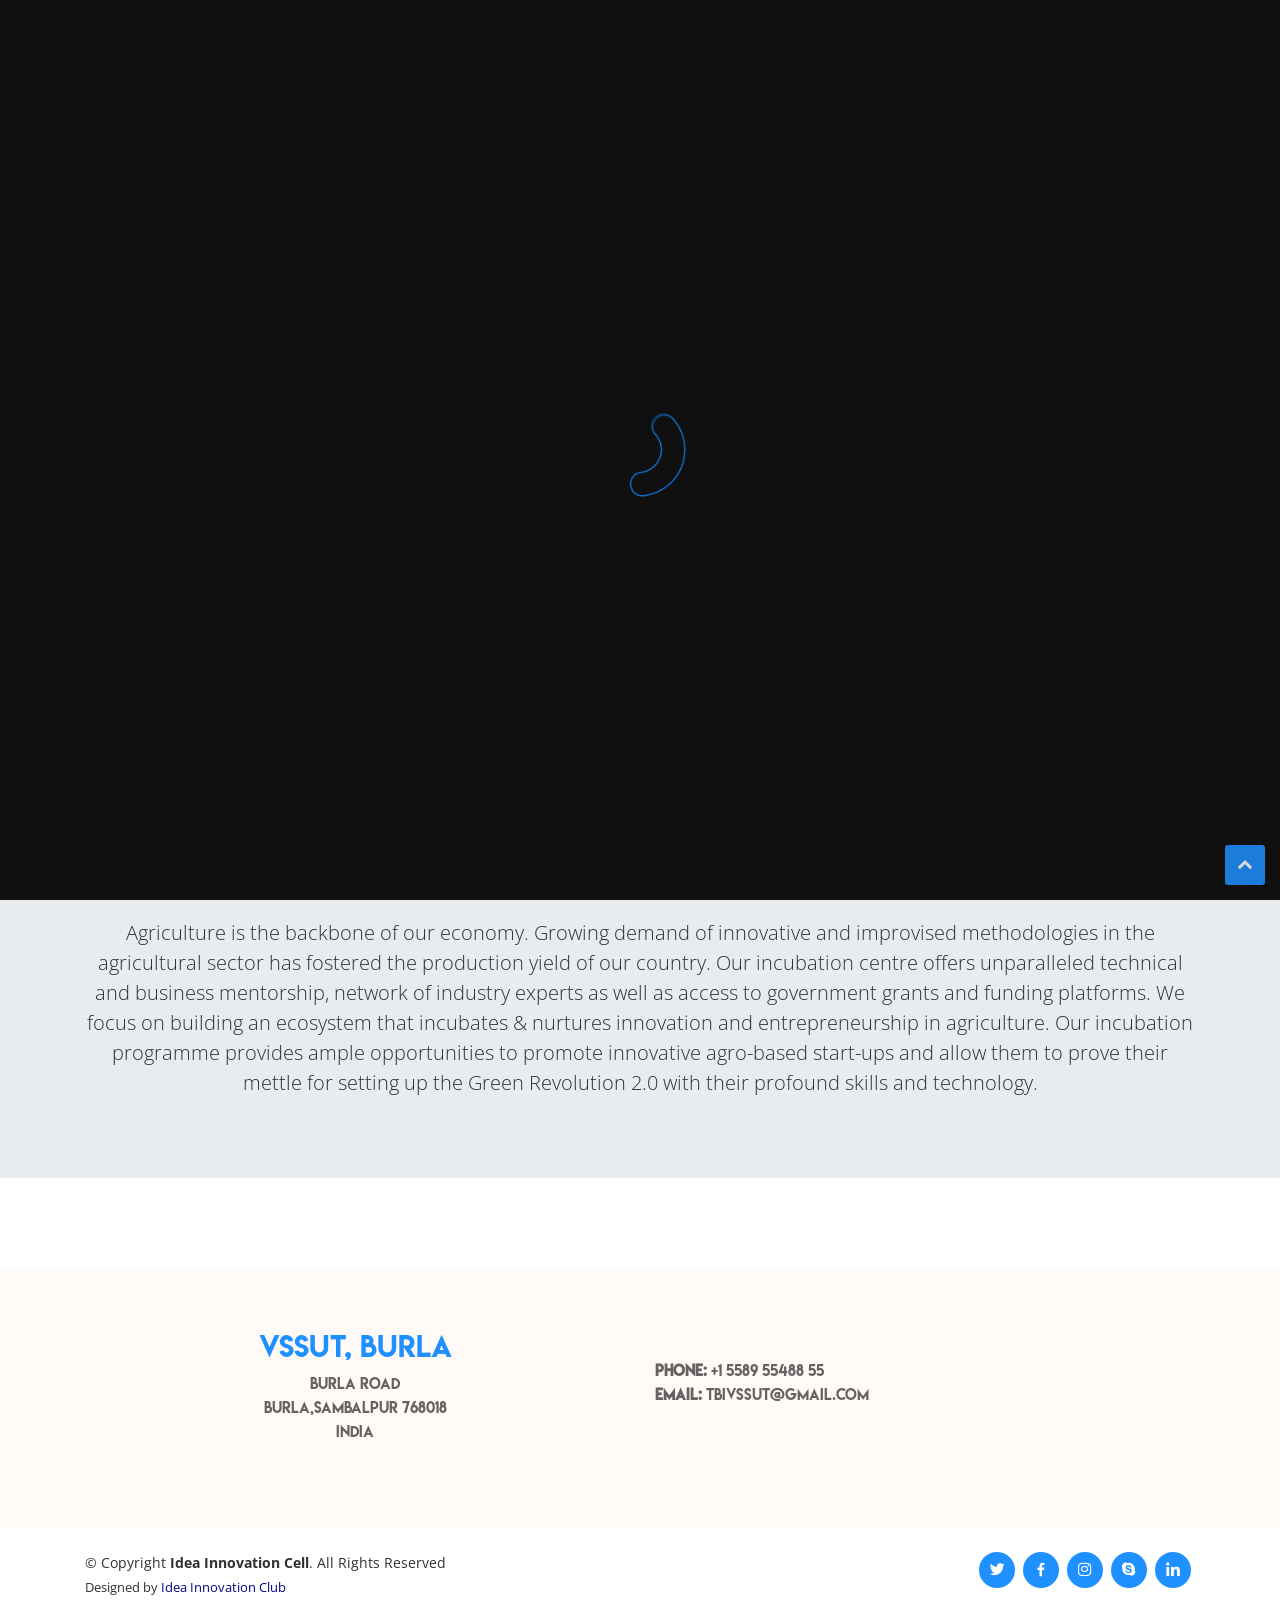
==== commit 8ade9911: "Progress:60%" ====
--- a/others/agro-tech.html
+++ b/others/agro-tech.html
@@ -42,8 +42,14 @@
   </script>
   <style>
     #intro {
-      background:linear-gradient(rgba(0, 0, 0, 0.7),rgba(0, 0, 0, 0.7)), url(../assets/img/space.jpg) top center;
+      background: linear-gradient(rgba(0, 0, 0, 0.86), rgba(0, 0, 0, 0.86)), url(../assets/img/space.jpg) top center;
       background-size: cover;
+      background-attachment: fixed;
+      height: 70vh;
+    }
+
+    .article {
+      margin-top: -6%;
     }
   </style>
 </head>
@@ -71,34 +77,35 @@
     <div class="container d-flex">
 
       <div class="logo mr-auto">
-        <h1 class="text-light"><a href="index.html"><span>TBI, VSSUT ASSIST</span></a></h1>
+        <h1 class="text-light"><a href="../index.html"><span>TBI, VSSUT ASSIST</span></a></h1>
         <!-- Uncomment below if you prefer to use an image logo -->
         <!-- <a href="index.html"><img src="assets/img/logo.png" alt="" class="img-fluid"></a>-->
       </div>
 
       <nav class="nav-menu d-none d-lg-block">
         <ul>
-          <li class="active"><a href="index.html">Home</a></li>
-          <li><a href="#about">About</a></li>
-          <li><a href="#startups">Start&#45;Ups</a></li>
-          <li><a href="#partners">Partners</a></li>
-          <li><a href="#team">Team</a></li>
+          <li class="active"><a href="../index.html">Home</a></li>
+          <li><a href="../index.html#about">About</a></li>
+          <li><a href="../index.html#startups">Start&#45;Ups</a></li>
+          <li><a href="../index.html#partners">Partners</a></li>
+          <li><a href="../index.html#team">Team</a></li>
           <!--          <li><a href="blog.html">Activities</a></li>-->
           <li class="drop-down"><a href="">Projects</a>
             <ul>
-              <li><a href="./others/agro-tech.html">Agro&#45;tech</a></li>
-              <li><a href="./others/healthcare.html">Healthcare</a></li>
-              <li><a href="./others/iot.html">IoT</a></li>
-              <li><a href="./others/space.html">Space</a></li>
+              <li><a href="./agro-tech.html">Agro&#45;tech</a></li>
+              <li><a href="./healthcare.html">Healthcare</a></li>
+              <li><a href="./iot.html">IoT</a></li>
+              <li><a href="./space.html">Space</a></li>
             </ul>
           </li>
           <li class="drop-down"><a href="">Labs</a>
             <ul>
-              <li><a href="./others/bio-process.html">Bio-Process Lab</a></li>
-              <li><a href="./others/R&T_lab.html">R&D Lab</a></li>
+              <li><a href="./bio-process.html">Bio-Process Lab</a></li>
+              <li><a href="./R&T_lab.html">R&D Lab</a></li>
             </ul>
           </li>
-          <li style="background-color: #ff4500;transform: translateX(50%);"><a href="#contact">Contact</a></li>
+          <li class="main-button" style="background-color: #1e90ff;transform: translateX(50%);"><a
+              style="color: antiquewhite;" href="../index.html#contact">Contact</a></li>
 
         </ul>
       </nav><!-- .nav-menu -->
@@ -114,7 +121,22 @@
   </section><!-- End Intro Section -->
 
 
-
+  <section class="article">
+    <div class="jumbotron jumbotron-fluid">
+      <div class="container">
+        <h2 class="display-4 text-center" style="letter-spacing: 1px;">Agro-Tech</h2>
+        <p class="lead text-center">
+          Agriculture is the backbone of our economy. Growing demand of innovative and improvised methodologies in the
+          agricultural sector has fostered the production yield of our country. Our incubation centre offers
+          unparalleled technical and business mentorship, network of industry experts as well as access to government
+          grants and funding platforms. We focus on building an ecosystem that incubates & nurtures innovation and
+          entrepreneurship in agriculture. Our incubation programme provides ample opportunities to promote innovative
+          agro-based start-ups and allow them to prove their mettle for setting up the Green Revolution 2.0 with their
+          profound skills and technology.
+        </p>
+      </div>
+    </div>
+  </section>
 
 
 
@@ -128,7 +150,7 @@
 
           <div class="col-lg-6 col-md-6 footer-contact" style="text-align: center;justify-content: center;">
             <a href="https://www.vssut.ac.in">
-              <h3 style="color: #010483;">VSSUT, Burla</h3>
+              <h3 style="color: #1e90ff;">VSSUT, Burla</h3>
             </a>
             <p>
               Burla Road <br>
--- a/assets/css/style.css
+++ b/assets/css/style.css
@@ -1,15 +1,16 @@
-
 /*--------------------------------------------------------------
 # General
 --------------------------------------------------------------*/
 @font-face {
-    src: url(../fonts/LemonMilk.otf);
-    font-family: lem;
-}
+  src: url(../fonts/LemonMilk.otf);
+  font-family: lem;
+}
+
 @font-face {
-    src: url(../fonts/Helvetica.ttf);
-    font-family: hel;
-}
+  src: url(../fonts/Helvetica.ttf);
+  font-family: hel;
+}
+
 body {
   font-family: "Open Sans", sans-serif;
   color: #313030;
@@ -24,7 +25,12 @@
   text-decoration: none;
 }
 
-h1, h2, h3, h4, h5, h6 {
+h1,
+h2,
+h3,
+h4,
+h5,
+h6 {
   font-family: lem, sans-serif;
 }
 
@@ -39,7 +45,7 @@
   border-radius: 3px;
   right: 15px;
   bottom: 15px;
-  background: #010483;
+  background: #1e90ff;
   color: #fff;
   transition: display 0.5s ease-in-out;
   z-index: 99999;
@@ -54,7 +60,7 @@
 
 .back-to-top:hover {
   color: #fff;
-  background: #ff774a;
+  background: #313030;
   transition: background 0.2s ease-in-out;
 }
 
@@ -67,29 +73,33 @@
   padding: 0;
   color: rgba(255, 255, 255, 0.8);
 }
+
 #topbar::before {
-    content: '';
-    position: absolute;
-    top: 5px;
-    bottom: 5px;
-    left: 5px;
-    right: 5px;
-    background: #010483;
-    z-index: -1;
-    border-radius: 6px;
-}
+  content: '';
+  position: absolute;
+  top: 5px;
+  bottom: 5px;
+  left: 5px;
+  right: 5px;
+  background: #1e90ff;
+  z-index: -1;
+  border-radius: 6px;
+}
+
 #topbar img:nth-child(1) {
-    height: 60px;
-    width: 120px;
-    margin: 11px 0px;
-    border-radius: 5px;
-}
+  height: 60px;
+  width: 120px;
+  margin: 11px 0px;
+  border-radius: 5px;
+}
+
 #topbar img:nth-child(2) {
-    height: 60px;
-    width: 60px;
-    margin: 11px 0px;
-    border-radius: 5px;
-}
+  height: 60px;
+  width: 60px;
+  margin: 11px 0px;
+  border-radius: 5px;
+}
+
 #topbar .contact-info ul {
   padding: 0;
   margin: 0;
@@ -101,7 +111,7 @@
   padding: 8px 0;
 }
 
-#topbar .contact-info li + li {
+#topbar .contact-info li+li {
   margin-left: 18px;
 }
 
@@ -146,6 +156,7 @@
 #header.header-scrolled {
   box-shadow: 0px 0px 20px 0px rgba(0, 0, 0, 0.1);
 }
+
 #header .logo h1 {
   font-size: 1.7em;
   margin: 0;
@@ -154,7 +165,9 @@
   font-weight: 700;
   font-family: lem, sans-serif;
 }
-#header .logo h1 a, #header .logo h1 a:hover {
+
+#header .logo h1 a,
+#header .logo h1 a:hover {
   color: #635551;
   text-decoration: none;
 }
@@ -164,11 +177,13 @@
   margin: 0;
   max-height: 40px;
 }
-@media only screen and (max-width:800px){
-#header .logo h1 {
+
+@media only screen and (max-width:800px) {
+  #header .logo h1 {
     font-size: 1.2em;
-    }
-}
+  }
+}
+
 #main {
   z-index: 3;
 }
@@ -177,13 +192,14 @@
 # Navigation Menu
 --------------------------------------------------------------*/
 /* Desktop Navigation */
-.nav-menu, .nav-menu * {
+.nav-menu,
+.nav-menu * {
   margin: 0;
   padding: 0;
   list-style: none;
 }
 
-.nav-menu > ul > li {
+.nav-menu>ul>li {
   position: relative;
   white-space: nowrap;
   float: left;
@@ -199,7 +215,9 @@
   font-family: hel, sans-serif;
 }
 
-.nav-menu a:hover, .nav-menu .active > a, .nav-menu li:hover > a {
+.nav-menu a:hover,
+.nav-menu .active>a,
+.nav-menu li:hover>a {
   color: #1e90ff;
   text-decoration: none;
 }
@@ -219,7 +237,7 @@
   border-radius: 8px;
 }
 
-.nav-menu .drop-down:hover > ul {
+.nav-menu .drop-down:hover>ul {
   opacity: 1;
   top: 100%;
   visibility: visible;
@@ -238,11 +256,14 @@
   color: lightne(#473d3a, 10);
 }
 
-.nav-menu .drop-down ul a:hover, .nav-menu .drop-down ul .active > a, .nav-menu .drop-down ul li:hover > a {
+.nav-menu .drop-down ul a:hover,
+.nav-menu .drop-down ul .active>a,
+.nav-menu .drop-down ul li:hover>a {
   color: #1e90ff;
 }
 
-.nav-menu .drop-down > a:after {
+
+.nav-menu .drop-down>a:after {
   content: "\ea99";
   font-family: hel;
   padding-left: 5px;
@@ -253,17 +274,17 @@
   left: calc(100% - 30px);
 }
 
-.nav-menu .drop-down .drop-down:hover > ul {
+.nav-menu .drop-down .drop-down:hover>ul {
   opacity: 1;
   top: 0;
   left: 100%;
 }
 
-.nav-menu .drop-down .drop-down > a {
+.nav-menu .drop-down .drop-down>a {
   padding-right: 35px;
 }
 
-.nav-menu .drop-down .drop-down > a:after {
+.nav-menu .drop-down .drop-down>a:after {
   content: "\eaa0";
   font-family: hel;
   position: absolute;
@@ -274,10 +295,12 @@
   .nav-menu .drop-down .drop-down ul {
     left: -90%;
   }
-  .nav-menu .drop-down .drop-down:hover > ul {
+
+  .nav-menu .drop-down .drop-down:hover>ul {
     left: -100%;
   }
-  .nav-menu .drop-down .drop-down > a:after {
+
+  .nav-menu .drop-down .drop-down>a:after {
     content: "\ea9d";
   }
 }
@@ -333,12 +356,14 @@
   outline: none;
 }
 
-.mobile-nav a:hover, .mobile-nav .active > a, .mobile-nav li:hover > a {
+.mobile-nav a:hover,
+.mobile-nav .active>a,
+.mobile-nav li:hover>a {
   color: #1e90ff;
   text-decoration: none;
 }
 
-.mobile-nav .drop-down > a:after {
+.mobile-nav .drop-down>a:after {
   content: "\ea99";
   font-family: hel;
   padding-left: 10px;
@@ -346,11 +371,11 @@
   right: 15px;
 }
 
-.mobile-nav .active.drop-down > a:after {
+.mobile-nav .active.drop-down>a:after {
   content: "\eaa1";
 }
 
-.mobile-nav .drop-down > a {
+.mobile-nav .drop-down>a {
   padding-right: 35px;
 }
 
@@ -468,7 +493,8 @@
   }
 }
 
-@media (max-width: 1024px), (max-height: 768px) {
+@media (max-width: 1024px),
+(max-height: 768px) {
   #hero {
     margin-bottom: -150px;
     height: 80vh;
@@ -479,10 +505,12 @@
   #hero {
     height: 80vh;
   }
+
   #hero h1 {
     font-size: 28px;
     line-height: 36px;
   }
+
   #hero h2 {
     font-size: 18px;
     line-height: 24px;
@@ -495,75 +523,88 @@
     height: 100vh;
   }
 }
-        .social-media {
-            position: fixed;
-            left: 0;
-            bottom: 20%;
-            z-index: 200;
-            display: flex;
-            flex-wrap: wrap;
-            flex-direction: column;
-            width: 70px;
-        }  
-        .social-media a {
-            padding: 11px;
-            margin: 5px;
-            justify-content: center;
-            text-align: center;
-            transition: 0.2s ease;
-        }
-        .social-media a:hover {
-            background: #000;
-        }
-        .social-media i {
-            color: #000;
-        }
-        .social-media a:hover i {
-            color: aliceblue;
-        }
-        @media (max-width:800px) {
-            .social-media {
-                width: 30px;
-            }
-            .social-media a {
-                text-align: left;
-                padding:7px 2px;
-                margin: 5px;
-            }
-        }
+
+.social-media {
+  position: fixed;
+  left: 0;
+  bottom: 20%;
+  z-index: 200;
+  display: flex;
+  flex-wrap: wrap;
+  flex-direction: column;
+  width: 70px;
+}
+
+.social-media a {
+  padding: 11px;
+  margin: 5px;
+  justify-content: center;
+  text-align: center;
+  transition: 0.2s ease;
+}
+
+.social-media a:hover {
+  background: #000;
+}
+
+.social-media i {
+  color: #000;
+}
+
+.social-media a:hover i {
+  color: aliceblue;
+}
+
+@media (max-width:800px) {
+  .social-media {
+    width: 30px;
+  }
+
+  .social-media a {
+    text-align: left;
+    padding: 7px 2px;
+    margin: 5px;
+  }
+}
+
 /*--------------------------------------------------------------
 # Intro Section
 --------------------------------------------------------------*/
 #intro {
   width: 100%;
   height: 90vh;
-  background: url(../img/IMG_4081-01.jpeg) top center;
+  background:linear-gradient(rgba(0, 0, 0, 0.65),rgba(0, 0, 0, 0.65)), url(../img/IMG_4081-01.jpeg) top center;
   background-size: cover;
   overflow: hidden;
   position: relative;
 }
+
 #intro img {
-    display: none;
-    position: absolute;
-    border-radius: 5px;
-}
+  display: none;
+  position: absolute;
+  border-radius: 5px;
+}
+
 #intro img:nth-child(1) {
-    top: -10%;
-    left: 3%;
-    max-height: 65px;
-    width: auto;
-}
+  top: -10%;
+  left: 3%;
+  max-height: 65px;
+  width: auto;
+}
+
 #intro img:nth-child(2) {
-    top: -10%;
-    right: 3%;
-    max-height: 65px;
-    width: auto;
-}
+  top: -10%;
+  right: 3%;
+  max-height: 65px;
+  width: auto;
+}
+
 @media (max-width:800px) {
-    #intro img {
-        display: block;
-    }
-}
+  #intro img {
+    display: block;
+  }
+}
+
 @media (min-width: 1024px) {
   #intro {
     background-attachment: fixed;
@@ -609,7 +650,7 @@
 }
 
 #intro h1 span {
-  color: #010483;
+  color: #1e90ff;
 }
 
 @media (max-width: 991px) {
@@ -633,7 +674,7 @@
 #intro .play-btn {
   width: 94px;
   height: 94px;
-  background: radial-gradient(#010483 50%, rgba(101, 111, 150, 0.15) 52%);
+  background: radial-gradient(#0056b3 50%, rgba(101, 111, 150, 0.15) 52%);
   border-radius: 50%;
   display: block;
   position: relative;
@@ -679,7 +720,7 @@
 }
 
 #intro .play-btn:hover::after {
-  border-left: 15px solid #010483;
+  border-left: 15px solid #0056b3;
   transform: scale(20);
 }
 
@@ -715,11 +756,11 @@
   color: #fff;
   -webkit-animation-delay: 0.8s;
   animation-delay: 0.8s;
-  border: 2px solid #010483;
+  border: 2px solid #0056b3;
 }
 
 #intro .about-btn:hover {
-  background: #010483;
+  background: #0056b3;
   color: #fff;
 }
 
@@ -728,6 +769,7 @@
     transform: scale(0.6, 0.6);
     opacity: 1;
   }
+
   100% {
     transform: scale(1, 1);
     opacity: 0;
@@ -739,11 +781,13 @@
     transform: scale(0.6, 0.6);
     opacity: 1;
   }
+
   100% {
     transform: scale(1, 1);
     opacity: 0;
   }
 }
+
 /*--------------------------------------------------------------
 # Sections General
 --------------------------------------------------------------*/
@@ -755,16 +799,18 @@
 .section-bg {
   background-color: #fff9f7;
 }
+
 .section-title::before {
   content: '';
   position: absolute;
   display: block;
   width: 60px;
   height: 5px;
-  background: #f82249;
+  background: #313030;
   bottom: 0;
   left: calc(50% - 25px);
 }
+
 .section-title {
   text-align: center;
   padding-bottom: 3px;
@@ -777,7 +823,7 @@
   margin-bottom: 20px;
   padding-bottom: 20px;
   font-family: lem, sans-serif;
-  color: #010483;
+  color: #0056b3;
 }
 
 .section-title p {
@@ -807,11 +853,11 @@
   font-size: 14px;
 }
 
-.breadcrumbs ol li + li {
+.breadcrumbs ol li+li {
   padding-left: 10px;
 }
 
-.breadcrumbs ol li + li::before {
+.breadcrumbs ol li+li::before {
   display: inline-block;
   padding-right: 10px;
   color: #635551;
@@ -821,28 +867,27 @@
 /*--------------------------------------------------------------
 # Why Us
 --------------------------------------------------------------*/
-@media (min-width:481px)
-    {
-        .why-us {
-  padding: 0 0 30px 0;
-  position: relative;
-  z-index: 3;
-
-}
-        }
-        @media (max-width:481px)
-    {
-        .why-us {
-  padding: 0 0 30px 0;
-  position: relative;
-  z-index: 3;
+@media (min-width:481px) {
+  .why-us {
+    padding: 0 0 30px 0;
+    position: relative;
+    z-index: 3;
+
+  }
+}
+
+@media (max-width:481px) {
+  .why-us {
+    padding: 0 0 30px 0;
+    position: relative;
+    z-index: 3;
     background-image: url(../img/wubg.png);
     background-repeat: no-repeat;
     background-attachment: fixed;
     background-size: contain;
-}
-        }
-        
+  }
+}
+
 
 
 .why-us .content {
@@ -905,6 +950,7 @@
   font-size: 15px;
   color: #716f6f;
 }
+
 /* Facts Section
 --------------------------------*/
 #facts {
@@ -950,6 +996,7 @@
   text-align: center;
   padding-top: 30px;
 }
+
 /*--------------------------------------------------------------
 # About
 --------------------------------------------------------------*/
@@ -1103,6 +1150,7 @@
     transform: scale(0.6, 0.6);
     opacity: 1;
   }
+
   100% {
     transform: scale(1, 1);
     opacity: 0;
@@ -1114,6 +1162,7 @@
     transform: scale(0.6, 0.6);
     opacity: 1;
   }
+
   100% {
     transform: scale(1, 1);
     opacity: 0;
@@ -1124,15 +1173,17 @@
 # Clients
 --------------------------------------------------------------*/
 .startups {
-    display: flex;
-    justify-content: center;
-    align-content: center;
-}
+  display: flex;
+  justify-content: center;
+  align-content: center;
+}
+
 .startups .carousel-caption {
-    color: #000;
-    position: absolute;
-    bottom: 0%;
-}
+  color: #000;
+  position: absolute;
+  bottom: 0%;
+}
+
 .startups .carousel-item {
   display: flex;
   justify-content: center;
@@ -1151,20 +1202,25 @@
   -webkit-filter: grayscale(90%);
   filter: grayscale(90%);
 }
+
 .startups .carousel-item img:hover {
   -webkit-filter: none;
   filter: none;
   opacity: 1;
 }
+
 @media(max-width:800px) {
-    .startups .carousel-item {
-        height: auto;
-    }
-    .startups .carousel-item img {
-        height: auto;
-    }  
-}
-.startups .owl-nav, .clients .owl-dots {
+  .startups .carousel-item {
+    height: auto;
+  }
+
+  .startups .carousel-item img {
+    height: auto;
+  }
+}
+
+.startups .owl-nav,
+.clients .owl-dots {
   margin-top: 5px;
   text-align: center;
 }
@@ -1181,73 +1237,80 @@
 .startups .owl-dot.active {
   background-color: #1e90ff !important;
 }
+
 /*--------------------------------------------------------------
 # partners
 --------------------------------------------------------------*/
 div.gallery {
-    margin-top: 30px;
+  margin-top: 30px;
 }
 
 div.gallery ul {
-    list-style-type: none;
+  list-style-type: none;
 
 }
 
 /* animation */
-div.gallery ul li, div.gallery li img {
-    -webkit-transition: all 0.1s ease-in-out;
-    -moz-transition: all 0.1s ease-in-out;
-    -o-transition: all 0.1s ease-in-out;
-    transition: all 0.1s ease-in-out;
+div.gallery ul li,
+div.gallery li img {
+  -webkit-transition: all 0.1s ease-in-out;
+  -moz-transition: all 0.1s ease-in-out;
+  -o-transition: all 0.1s ease-in-out;
+  transition: all 0.1s ease-in-out;
 }
 
 div.gallery ul li {
-    position: relative;
-    float: left;
-    width: 130px;
-    height: 130px;
-    margin: 18px 35px;
-    padding: 5px;
-    z-index: 0;
-}
+  position: relative;
+  float: left;
+  width: 130px;
+  height: 130px;
+  margin: 18px 35px;
+  padding: 5px;
+  z-index: 0;
+}
+
 div.gallery ul li:hover {
-    z-index: 5;
+  z-index: 5;
 }
 
 /* Image is position nicely under li */
 div.gallery img {
-    position: absolute;
-    left: 0;
-    top: 0;
-    padding: 5px;
-    max-width: 130px;
-    background: transparent;
-}
-
-
-.row1, .row2, .row3 {
-    width: 100%;
-    display: flex;
-    flex-direction: row;
-    flex-wrap: wrap;
-    justify-content: center;
-}
+  position: absolute;
+  left: 0;
+  top: 0;
+  padding: 5px;
+  max-width: 130px;
+  background: transparent;
+}
+
+
+.row1,
+.row2,
+.row3 {
+  width: 100%;
+  display: flex;
+  flex-direction: row;
+  flex-wrap: wrap;
+  justify-content: center;
+}
+
 @media only screen and (min-width: 499px) and (max-width: 1212px) {
-    .wrapper {
-        width: 500px;
-    }
+  .wrapper {
+    width: 500px;
+  }
 }
 
 @media only screen and (max-width: 498px) {
-    .wrapper {
-        width: 300px;
-    }
-
-    div.gallery ul {
-        list-style-type: none;
-        margin: 0;
-    }
-}
+  .wrapper {
+    width: 300px;
+  }
+
+  div.gallery ul {
+    list-style-type: none;
+    margin: 0;
+  }
+}
+
 /*--------------------------------------------------------------
 # Services
 --------------------------------------------------------------*/
@@ -1313,26 +1376,26 @@
   font-size: 14px;
 }
 
-.cards{
- box-shadow: 0px 2px 15px rgba(0, 0, 0, 0.3);
- padding: 0%;
- transition: all 0.5s;
-}
-
-
-
-
-.cards a{
+.cards {
+  box-shadow: 0px 2px 15px rgba(0, 0, 0, 0.3);
+  padding: 0%;
+  transition: all 0.5s;
+}
+
+
+
+
+.cards a {
   border: 1px solid #0f0d0c;
   border-radius: 100px;
   color: #0f0d0c;
   font-size: 20px;
-  padding: 2.5% 5%;
+  padding: 1.5% 3%;
   transition: all 0.5s;
 
 }
 
-.cards a:hover{
+.cards a:hover {
   border: 1px solid #1e90ff;
   color: white;
   background-color: #1e90ff;
@@ -1391,7 +1454,10 @@
   background: #1e90ff;
 }
 
-.values .card:hover .read-more a, .values .card:hover .card-title, .values .card:hover .card-title a, .values .card:hover .card-text {
+.values .card:hover .read-more a,
+.values .card:hover .card-title,
+.values .card:hover .card-title a,
+.values .card:hover .card-text {
   color: #fff;
 }
 
@@ -1445,7 +1511,8 @@
   margin: 0 0 15px 0;
 }
 
-.testimonials .testimonial-item .quote-icon-left, .testimonials .testimonial-item .quote-icon-right {
+.testimonials .testimonial-item .quote-icon-left,
+.testimonials .testimonial-item .quote-icon-right {
   color: rgba(255, 255, 255, 0.4);
   font-size: 26px;
 }
@@ -1469,7 +1536,8 @@
   color: #eee;
 }
 
-.testimonials .owl-nav, .testimonials .owl-dots {
+.testimonials .owl-nav,
+.testimonials .owl-dots {
   margin-top: 5px;
   text-align: center;
 }
@@ -1525,7 +1593,8 @@
   border-radius: 50px;
 }
 
-.portfolio #portfolio-flters li:hover, .portfolio #portfolio-flters li.filter-active {
+.portfolio #portfolio-flters li:hover,
+.portfolio #portfolio-flters li.filter-active {
   color: #1e90ff;
   background: #fff1ed;
 }
@@ -1563,7 +1632,8 @@
   margin-bottom: 0;
 }
 
-.portfolio .portfolio-item .portfolio-info .preview-link, .portfolio .portfolio-item .portfolio-info .details-link {
+.portfolio .portfolio-item .portfolio-info .preview-link,
+.portfolio .portfolio-item .portfolio-info .details-link {
   position: absolute;
   right: 40px;
   font-size: 24px;
@@ -1571,7 +1641,8 @@
   color: #635551;
 }
 
-.portfolio .portfolio-item .portfolio-info .preview-link:hover, .portfolio .portfolio-item .portfolio-info .details-link:hover {
+.portfolio .portfolio-item .portfolio-info .preview-link:hover,
+.portfolio .portfolio-item .portfolio-info .details-link:hover {
   color: #1e90ff;
 }
 
@@ -1622,7 +1693,8 @@
   z-index: 1;
 }
 
-.portfolio-details .portfolio-details-carousel .owl-nav, .portfolio-details .portfolio-details-carousel .owl-dots {
+.portfolio-details .portfolio-details-carousel .owl-nav,
+.portfolio-details .portfolio-details-carousel .owl-dots {
   margin-top: 5px;
   text-align: left;
 }
@@ -1664,7 +1736,7 @@
   font-size: 15px;
 }
 
-.portfolio-details .portfolio-info ul li + li {
+.portfolio-details .portfolio-info ul li+li {
   margin-top: 10px;
 }
 
@@ -1687,6 +1759,7 @@
   .portfolio-details .portfolio-description h2 {
     width: 100%;
   }
+
   .portfolio-details .portfolio-info {
     position: static;
     margin-top: 30px;
@@ -1705,13 +1778,14 @@
   background: #fff;
   box-shadow: 0px 2px 15px rgba(0, 0, 0, 0.1);
 }
-.team img {
-    
-}
+
+.team img {}
+
 .team .member:hover {
-    box-shadow: 3px 3px 8px 3px rgba(0, 0, 0, 0.4);
-    transform: translateY(-10px);
-}
+  box-shadow: 3px 3px 8px 3px rgba(0, 0, 0, 0.4);
+  transform: translateY(-10px);
+}
+
 .team .member .member-img {
   position: relative;
   overflow: hidden;
@@ -1899,7 +1973,7 @@
   list-style: none;
 }
 
-.faq .faq-list li + li {
+.faq .faq-list li+li {
   margin-top: 15px;
 }
 
@@ -1929,7 +2003,8 @@
   color: #ffb8a1;
 }
 
-.faq .faq-list .icon-show, .faq .faq-list .icon-close {
+.faq .faq-list .icon-show,
+.faq .faq-list .icon-close {
   font-size: 24px;
   position: absolute;
   right: 0;
@@ -2021,7 +2096,7 @@
   font-weight: 600;
 }
 
-.contact .php-email-form .error-message br + br {
+.contact .php-email-form .error-message br+br {
   margin-top: 25px;
 }
 
@@ -2054,13 +2129,15 @@
   animation: animate-loading 1s linear infinite;
 }
 
-.contact .php-email-form input, .contact .php-email-form textarea {
+.contact .php-email-form input,
+.contact .php-email-form textarea {
   border-radius: 0;
   box-shadow: none;
   font-size: 14px;
 }
 
-.contact .php-email-form input::focus, .contact .php-email-form textarea::focus {
+.contact .php-email-form input::focus,
+.contact .php-email-form textarea::focus {
   background-color: #1e90ff;
 }
 
@@ -2081,13 +2158,14 @@
 }
 
 .contact .php-email-form button[type="submit"]:hover {
-  background: #ff7e54;
+  background: #313030;
 }
 
 @-webkit-keyframes animate-loading {
   0% {
     transform: rotate(0deg);
   }
+
   100% {
     transform: rotate(360deg);
   }
@@ -2097,6 +2175,7 @@
   0% {
     transform: rotate(0deg);
   }
+
   100% {
     transform: rotate(360deg);
   }
@@ -2152,7 +2231,7 @@
   margin: 0;
 }
 
-.blog .entry .entry-meta ul li + li {
+.blog .entry .entry-meta ul li+li {
   padding-left: 20px;
 }
 
@@ -2284,7 +2363,7 @@
   display: inline-block;
 }
 
-.blog .entry .entry-footer .tags li + li::before {
+.blog .entry .entry-footer .tags li+li::before {
   padding-right: 6px;
   color: #6c757d;
   content: ",";
@@ -2471,12 +2550,14 @@
   display: inline-block;
 }
 
-.blog .blog-pagination li.active, .blog .blog-pagination li:hover {
+.blog .blog-pagination li.active,
+.blog .blog-pagination li:hover {
   background: #1e90ff;
   border: 1px solid #1e90ff;
 }
 
-.blog .blog-pagination li.active a, .blog .blog-pagination li:hover a {
+.blog .blog-pagination li.active a,
+.blog .blog-pagination li:hover a {
   color: #fff;
 }
 
@@ -2547,7 +2628,7 @@
   padding: 0;
 }
 
-.blog .sidebar .categories ul li + li {
+.blog .sidebar .categories ul li+li {
   padding-top: 10px;
 }
 
@@ -2565,7 +2646,7 @@
   font-size: 14px;
 }
 
-.blog .sidebar .recent-posts .post-item + .post-item {
+.blog .sidebar .recent-posts .post-item+.post-item {
   margin-top: 15px;
 }
 
@@ -2770,7 +2851,7 @@
 #footer .social-links a {
   font-size: 18px;
   display: inline-block;
-  background: #010483;
+  background: #1e90ff;
   color: #fff;
   line-height: 1;
   padding: 8px 0;
@@ -2783,7 +2864,7 @@
 }
 
 #footer .social-links a:hover {
-  background: #ff7e54;
+  background: #313030;
   color: #fff;
   text-decoration: none;
-}
+}
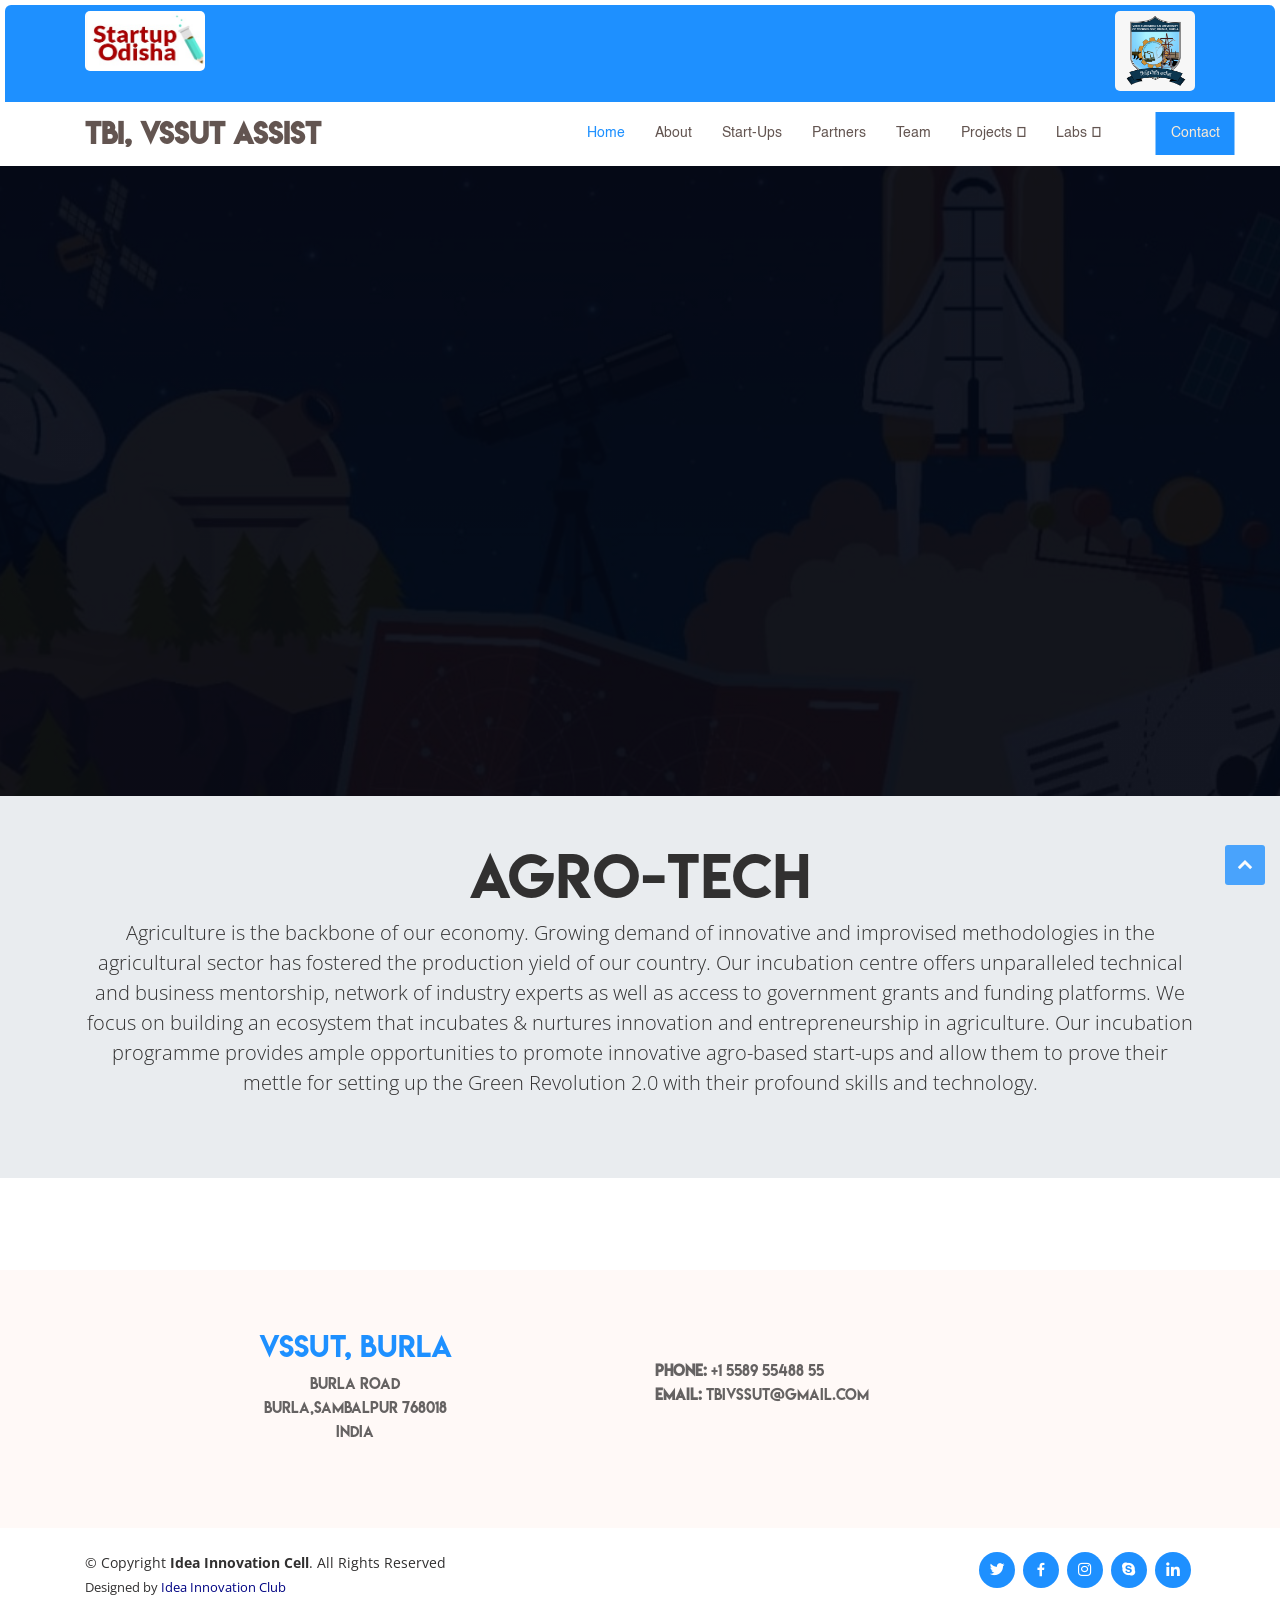
==== commit e435af05: "Progress:80%" ====
--- a/others/agro-tech.html
+++ b/others/agro-tech.html
@@ -55,12 +55,7 @@
 </head>
 
 <body>
-  <div id="preloader" style="display: block;" class="contain">
-    <img src="../loader/gif-preloader-11-min.gif"
-      style="position: fixed;top: 50%;left: 50%;transform: translate(-50%,-50%);height: 250px;width: 334px"
-      class="img-fluid">
-  </div>
-
+  
   <!-- ======= Top Bar ======= -->
   <section id="topbar" class="d-none d-lg-block">
     <div class="container d-flex">
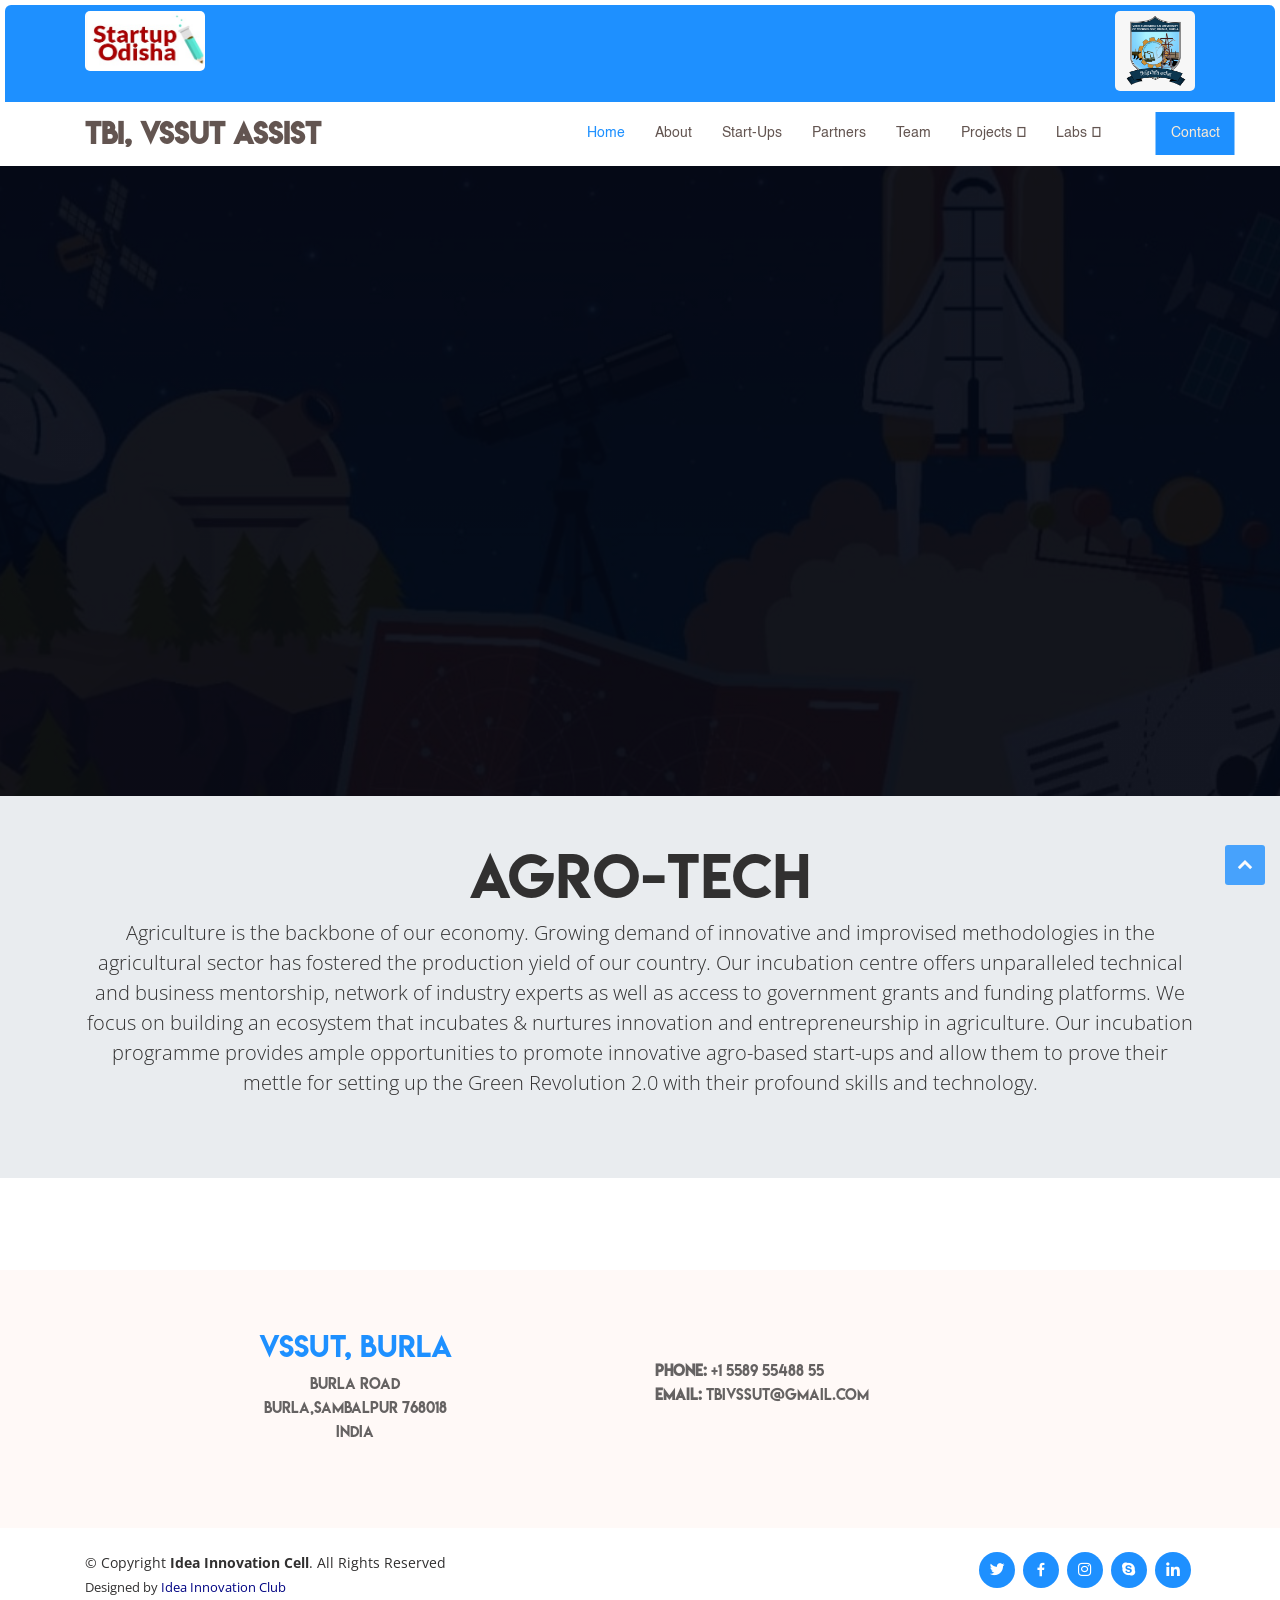
==== commit 0cffc72a: "Deleting unused files" ====
--- a/others/agro-tech.html
+++ b/others/agro-tech.html
@@ -55,7 +55,6 @@
 </head>
 
 <body>
-  
   <!-- ======= Top Bar ======= -->
   <section id="topbar" class="d-none d-lg-block">
     <div class="container d-flex">
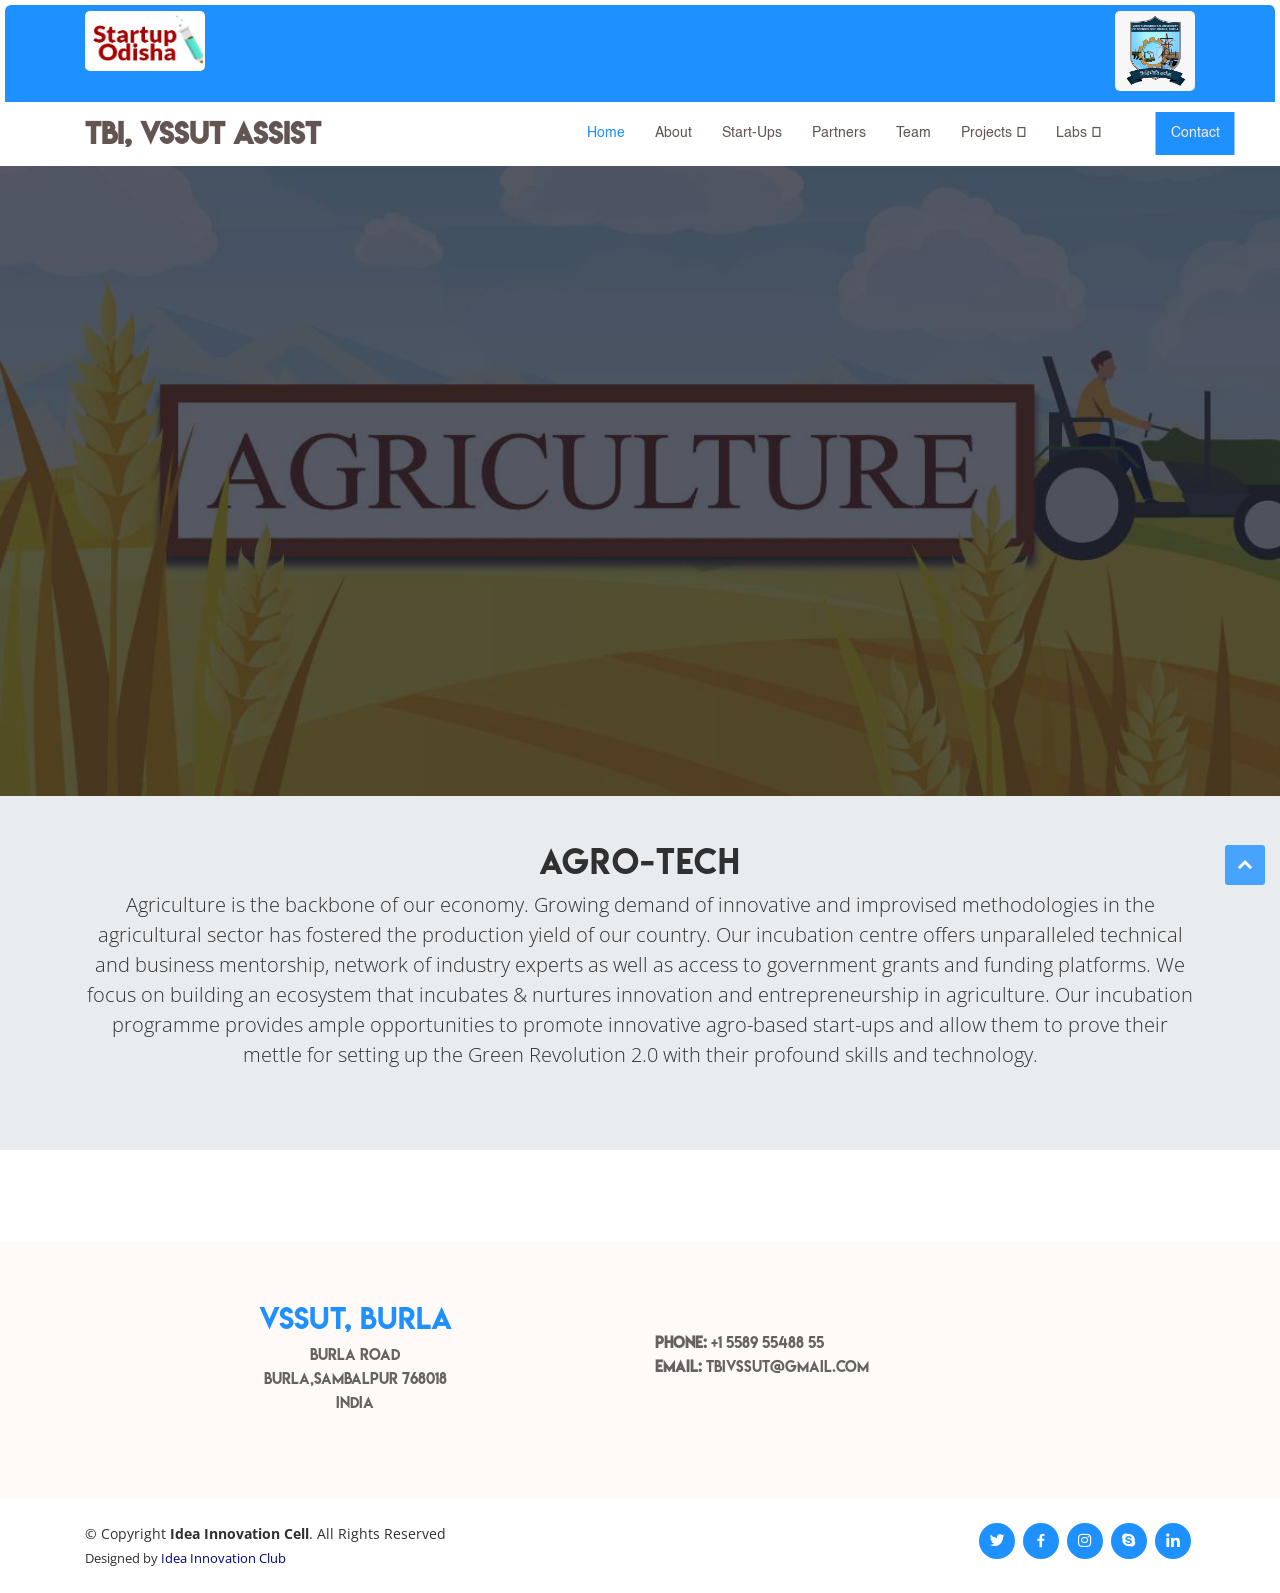
==== commit 360d336b: "Progress:95%" ====
--- a/others/agro-tech.html
+++ b/others/agro-tech.html
@@ -42,7 +42,7 @@
   </script>
   <style>
     #intro {
-      background: linear-gradient(rgba(0, 0, 0, 0.86), rgba(0, 0, 0, 0.86)), url(../assets/img/space.jpg) top center;
+      background: linear-gradient(rgba(0, 0, 0, 0.35), rgba(0, 0, 0, 0.35)), url(../assets/img/agriculture.jpg) top center;
       background-size: cover;
       background-attachment: fixed;
       height: 70vh;
@@ -118,7 +118,7 @@
   <section class="article">
     <div class="jumbotron jumbotron-fluid">
       <div class="container">
-        <h2 class="display-4 text-center" style="letter-spacing: 1px;">Agro-Tech</h2>
+        <h2 class="display-5 text-center" style="letter-spacing: 1px;">Agro-Tech</h2>
         <p class="lead text-center">
           Agriculture is the backbone of our economy. Growing demand of innovative and improvised methodologies in the
           agricultural sector has fostered the production yield of our country. Our incubation centre offers
--- a/assets/css/style.css
+++ b/assets/css/style.css
@@ -1383,8 +1383,6 @@
 }
 
 
-
-
 .cards a {
   border: 1px solid #0f0d0c;
   border-radius: 100px;
